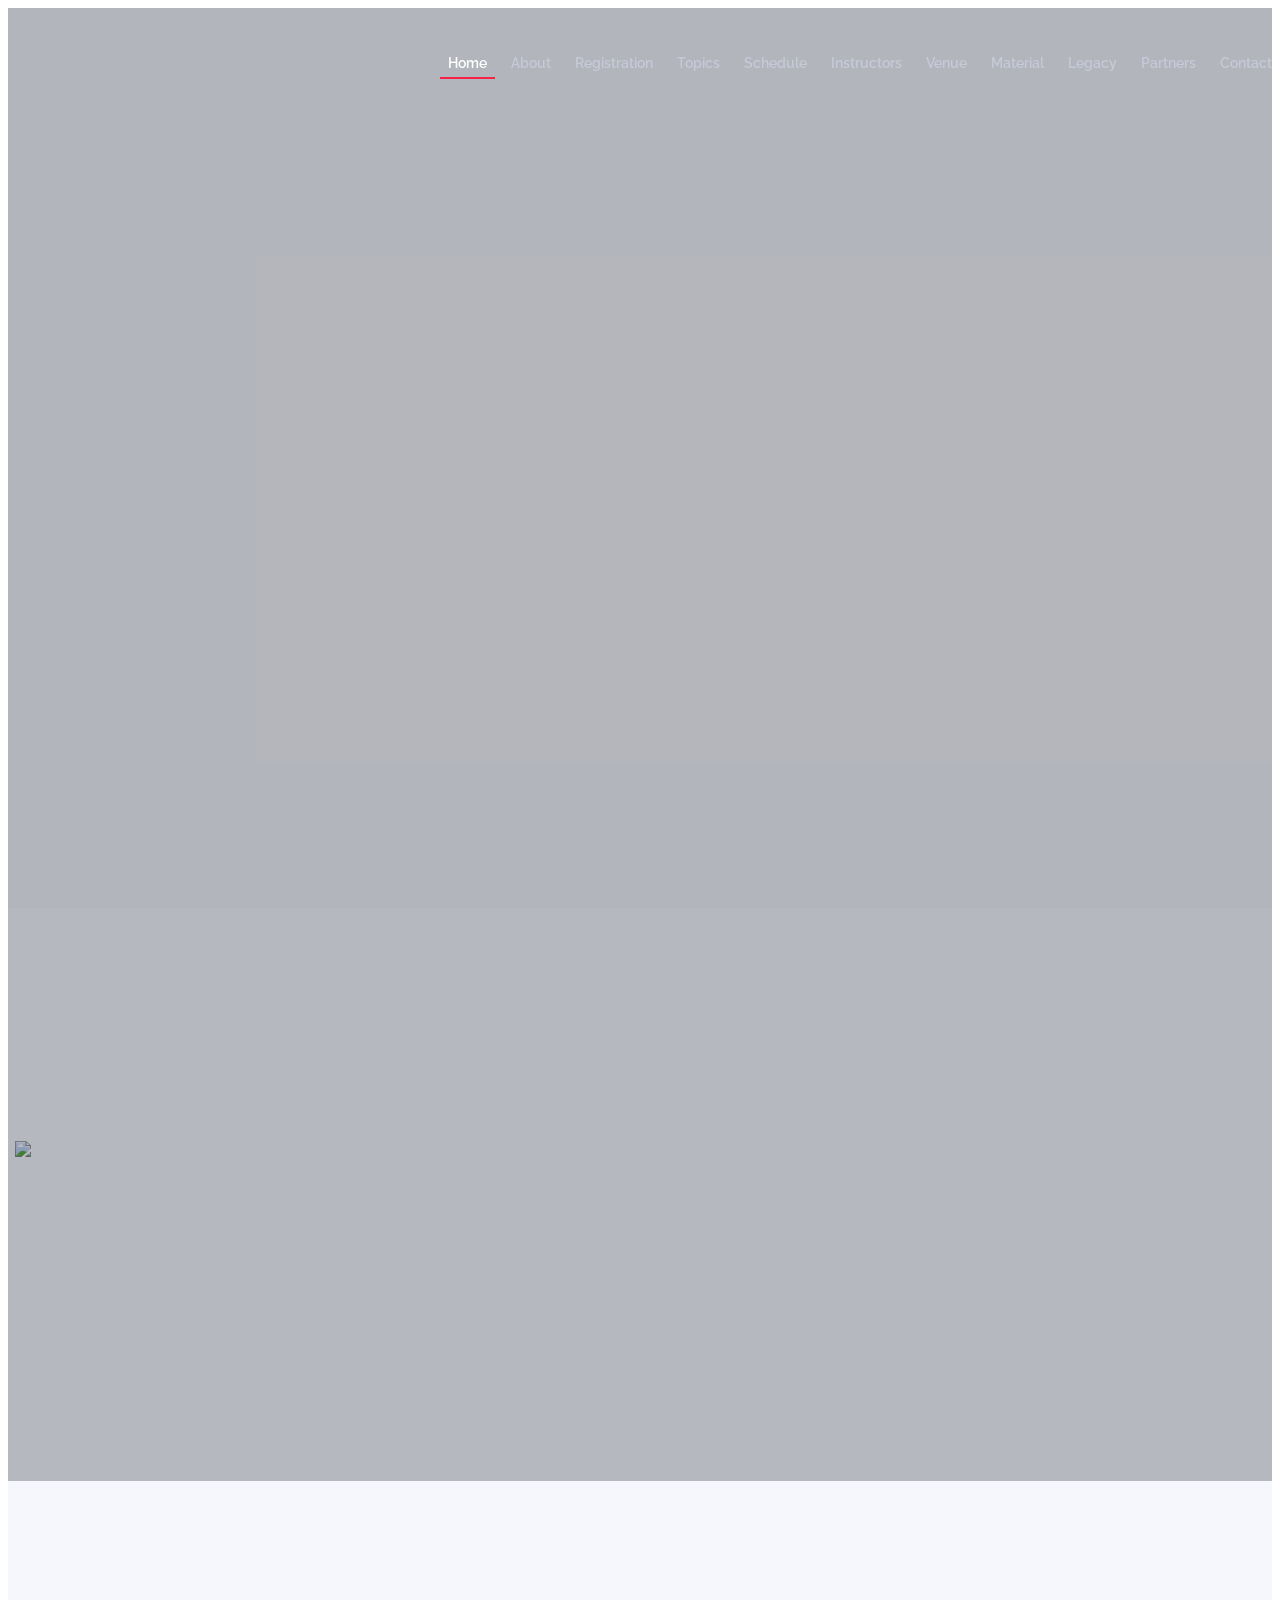
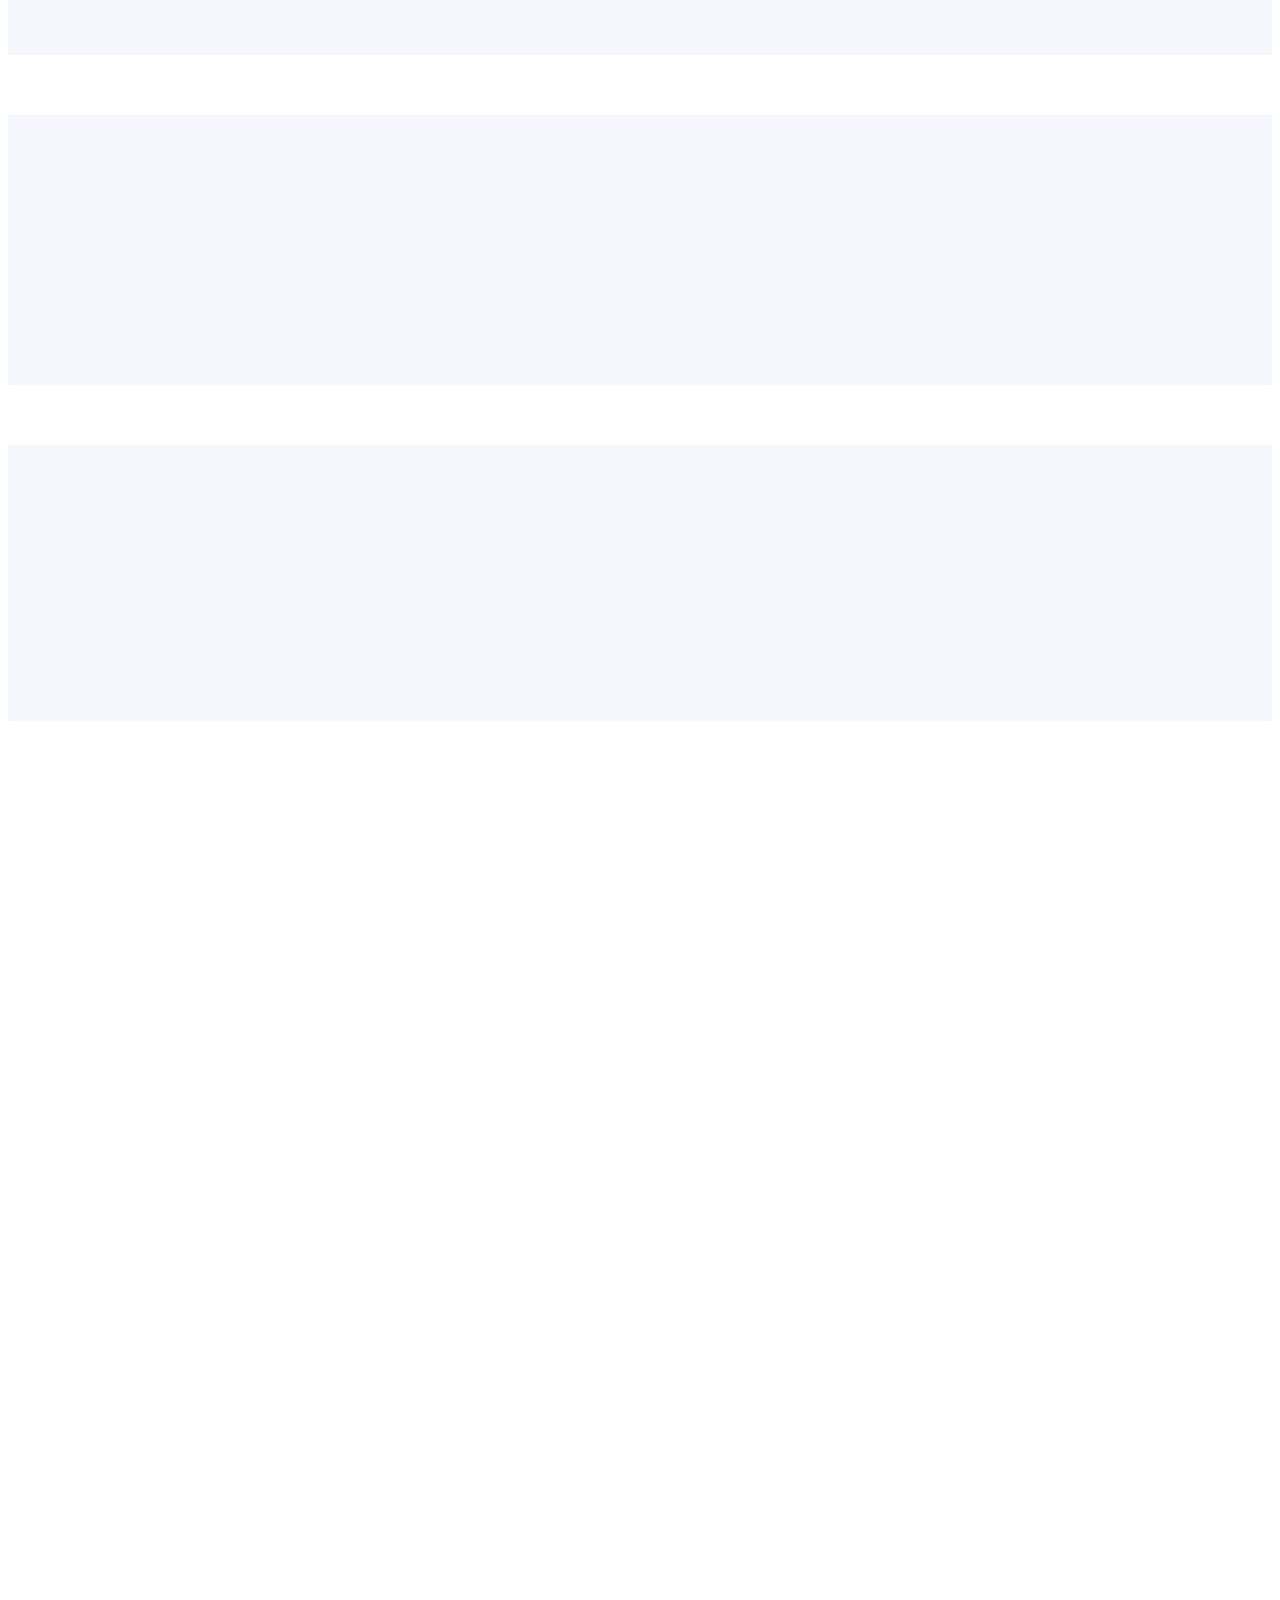
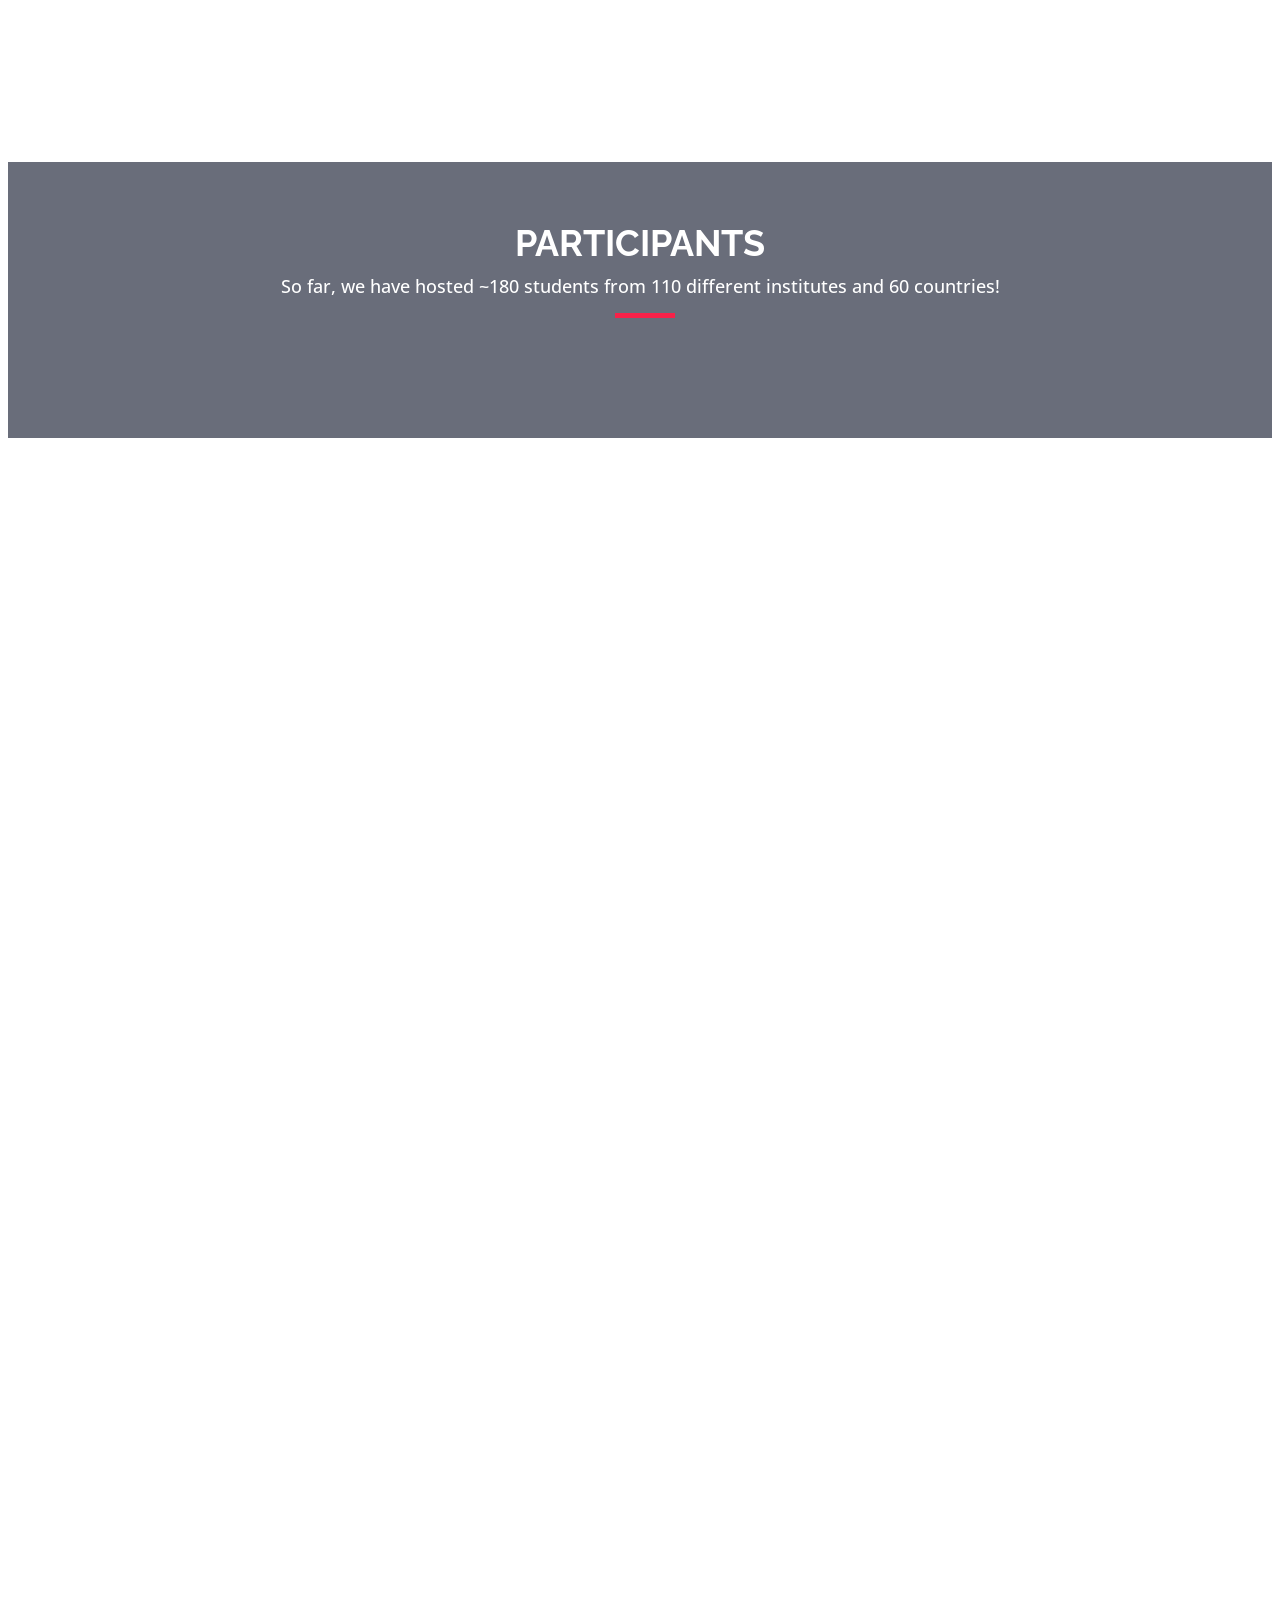
==== index.html @ 6a829d6a "Added link to the registration form." ====
<!DOCTYPE html>
<html lang="en">

<head>
  <meta charset="utf-8">
  <title>AstroStat School - NY 2026</title>
  <meta content="width=device-width, initial-scale=1.0" name="viewport">
  <meta content="" name="keywords">
  <meta content="" name="description">
  <meta property="og:image" content="assets/images/logo/logo_v1.png">

  <!-- Favicons -->
  <link href="assets/images/school_logo/school_logo_white.png" rel="icon">

  <!-- Google Fonts -->
  <link href="https://fonts.googleapis.com/css?family=Open+Sans:300,300i,400,400i,700,700i|Raleway:300,400,500,700,800" rel="stylesheet">

  <!-- Bootstrap CSS File -->
  <link href="lib/bootstrap/css/bootstrap.min.css" rel="stylesheet">

  <!-- Libraries CSS Files -->
  <link href="lib/font-awesome/css/font-awesome.min.css" rel="stylesheet">
  <link href="lib/animate/animate.min.css" rel="stylesheet">
  <link href="lib/venobox/venobox.css" rel="stylesheet">
  <link href="lib/owlcarousel/assets/owl.carousel.min.css" rel="stylesheet">

  <!-- Main Stylesheet File -->
  <link href="css/style.css" rel="stylesheet">

  <!-- =======================================================
    Theme Name: TheEvent
    Theme URL: https://bootstrapmade.com/theevent-conference-event-bootstrap-template/
    Author: BootstrapMade.com
    License: https://bootstrapmade.com/license/
  ======================================================= -->
</head>

<body>

  <!--==========================
    Header
  ============================-->
  <header id="header">
    <div class="container">

      <div id="logo" class="pull-left">
        <!-- Uncomment below if you prefer to use a text logo -->
        <!-- <h1><a href="#main">C<span>o</span>nf</a></h1>-->
        <a href="#intro" class="scrollto"><img src="assets/images/logo/logo_v1.png" alt="" title=""></a>
      </div>

      <nav id="nav-menu-container">
        <ul class="nav-menu">
          <li class="menu-active"><a href="#intro">Home</a></li>
          <li><a href="#about">About</a></li>
          <li><a href="#registration">Registration</a></li>
          <li><a href="#topics">Topics</a></li>
          <li><a href="#schedule">Schedule</a></li>
          <li><a href="#speakers">Instructors</a></li>
          <li><a href="#venue">Venue</a></li>
          <li><a href="#material">Material</a></li>
          <li><a href="#legacy">Legacy</a></li>
          <!-- <li><a href="#hotels">Hotels</a></li> -->
          <li><a href="#supporters">Partners</a></li>
          <li><a href="#contact">Contact</a></li>
        </ul>
      </nav><!-- #nav-menu-container -->
    </div>
  </header><!-- #header -->

  <!--==========================
    Intro Section
  ============================-->
  <section id="intro">
    <div class="intro-container wow fadeIn">
      <div class="intro-logos">
        <img src="assets/images/sponsors/logo_w_text_lowres.png" alt="AstroStat Academy logo">
      </div>
      <h1 class="mb-4 pb-0">AstroStat&nbsp;&nbsp;School<br><span>New York</span><br>2026</h1>
      <!--
      <p class="mb-4 pb-0">Coming Soon!</p>
      -->
      <p class="mb-4 pb-0">June 1, 3, 4 and 5, CUNY Graduate Center, New York</p>
      <!--
      <a href="https://www.youtube.com/watch?v=jDDaplaOz7Q" class="venobox play-btn mb-4" data-vbtype="video"
        data-autoplay="true"></a>
      -->
      <a href="#registration" class="about-btn scrollto">Register</a>
      <!--
      <a href="#registration" class="about-btn scrollto">Registration Closed</a>
      -->
  </div>
  </section>

  <main id="main">

    <!--==========================
      About Section
    ============================-->
    <section id="about">
      <div class="container">
        <div class="row no-gutters">
          <div class="col-lg-8">
            <h2>Fear. No. Statistic.</h2>
            <p>
              <i>Since 2019, we have been helping practitioners navigate the
              perilous waters of statistics and Machine Learning.</i>
              <br><br>
              Are you an astronomer seeking to advance your research by delving
              deeper into statistics beyond the basics?
              Do you possess some familiarity with Machine Learning (and possibly
              employ certain algorithms) but are looking to demystify the
              intricacies of this "black box"?
              <br><br>
              The AstroStat School suits the needs of those who
              intend to "bridge the gap", and elevate their level from novice to
              mid-advanced:
              <img style="display: block; margin: 0.5em;" src="assets/images/level/level.png" width="320" alt="level">
              The school's approach is to guide students and early postdocs
              in the use of the most common tools for the astronomer's daily
              analysis tasks.
              Each topic includes an introductory part along with hands-on
              analysis of astronomical data, and poses particular emphasis on
              the development of coding abilities which will serve as a quick
              reference for everyday work.
              <br><br>
              Due to its very nature as a hands-on workshop, this event will
              require <b>on site attendance</b> – we do not provide an option for
              remote participation.
              The host will provide the computational facilities required
              by the classes: the attendees do not need to use their personal
              computers.
              The school is heavily based on the Python programming language.
              Therefore, it is expected that applicants possess the basic
              knowledge necessary to read and understand the code.
            </p>
          </div>
          <div class="col-lg-3">
            <h3>Where</h3>
            <p>CUNY Graduate Center, New York</p>
          </div>
          <div class="col-lg-3">
            <h3>When</h3>
            <p>2026 June 1, 3, 4 and 5</p>
          </div>
        </div>
      </div>
    </section>

    <!--==========================
      Registration Section
    ============================-->
    <section id="registration" class="section-with-bg">
      <div class="container wow fadeInUp">
        <div class="section-header">
          <h2>Registration</h2>
          <!--          
          <p>
             Registration will open on 10 February.
          </p>
          -->
          <p>
             To register please fill in this
             <a href="https://docs.google.com/forms/d/e/1FAIpQLSfZrm_RsScuq1ABNCog7cENVNBjPLCwFO5qLWBTwNr6u3QcCw/viewform?usp=dialog" target=_blank>FORM</a>.
             <br>             
             There are <b>no registration fees</b>. There will be a <b>selection</b> only if we reach more than <b>35 applicants</b>.
             <br>
             <!--          
             <br>
             Registration opens: 10 February 2025.
             <br>
             -->          
             Registration closes: 15 May 2026 
             <br>
          </p>
          <!--          
          <p>
            <br>
            Registration opened on 10 February 2025.
            <br>
            Registration closed on 21 March 2025.
            <br>
            <br>             
            There are <b>no registration fees</b>.
            <br>
            <br>
            We received a large volume of applications, and we are currently
            working on creating the list of selected participants.
            <br>
            Applicants will receive a notification of acceptance/rejection
            by the end of March, and will have to confirm their attendance no
            later than 14 April.
            After that date, any unconfirmed slot will be automatically
            attributed to applicants on the waiting list.
          </p>
          <p>
            <br>
            Registration opened on 7 February 2024.
            <br>
            Registration closed on 22 March 2023.
            <br>
            <br>             
            There are <b>no registration fees</b>.
            <br>
            <br>
            Accepted applicants have been selected and shall confirm by 14 April.
            <br>
            Applicants in the waiting list will be notified if any slot becomes
            available, or receive a final notification of rejection once all
            slots are confirmed.
          </p>
          -->          
          <p>
            <!--
            <br>
            Registration opened on 7 February 2024.
            <br>
            Registration closed on 22 March 2023.
            <br>
            <br>             
            There are <b>no registration fees</b>.
            <br>
            <br>
            Accepted applicants have been selected.
            <br>
            Applicants in the waiting list will be notified if any slot becomes
            available, or receive a final notification of rejection once all
            slots are confirmed.                  
        </p>
        -->    
        <!--
          <p>
            <br>
            Registration opened on 10 February 2025.
            <br>
            Registration closed on 21 March 2025.
            <br>
            <br>             
            There are <b>no registration fees</b>.
            <br>
          </p>
        -->    
        </div>
      </div>
    </section>

    <!--==========================
      Topics Section
    ============================-->
    <section id="topics" class="section-with-bg">
      <div class="container wow fadeInUp">
        <div class="section-header">
          <h2>Topics</h2>
          <p>
            Classical & Bayesian Statistics<br>
            Deep Learning<br>            
            Gaussian Processes<br>
            Markov Chain Monte Carlo<br>
            Simulation Based Inference<br>
            Machine Learning Practices<br>
            GPU Parallelization<br>
         </p>
        </div>
      </div>
    </section>

    <!--==========================
      Schedule Section
    ============================-->
    <section id="schedule" class="section-with-bg">
      <div class="container wow fadeInUp">
        <div class="section-header">
          <h2>School Schedule</h2>
          <p>
            <!--
            Please consult the
            <a href="http://astro.physics.uoc.gr/Conferences/Astrostatistics_School_Crete_2025/schedule/AstroStatistics_Crete_Schedule_2025.pdf" target=_blank>School Schedule</a>
            -->
            To be disclosed.
          </p>
        </div>
      </div>
    </section>
     
    <!--==========================
      Speakers Section
    ============================-->
    <section id="speakers" class="wow fadeInUp">
      <div class="container">
        <div class="section-header">
          <h2>Instructors</h2>
        </div>

        <div class="speaker">
          <div class="type">
            <h2>Teaching Body</h2>
          </div>
        </div>

        <div class="row">

          <div class="col-lg-4 col-md-6">
            <div class="speaker">
              <img src="assets/images/instructors/Maravelias.png" alt="Speaker 4" class="img-fluid" height="250" width="250">
              <div class="details">
                <h3><a href="https://maravelias.info" target=_blank>Dr. Grigoris Maravelias</a></h3>
                <p>PeriAstron & FORTH</p>
                <div class="social">
                  <p>
                     | Researcher in the field of massive stars |
                     <br>
                     Observational astronomer, who uses machine-learning
                     techniques to solve astrophysical problems.
                 </p>
                  <!--
                  <a href=""><i class="fa fa-twitter"></i></a>
                  <a href=""><i class="fa fa-facebook"></i></a>
                  <a href=""><i class="fa fa-google-plus"></i></a>
                  <a href=""><i class="fa fa-linkedin"></i></a>
                  -->
                </div>
              </div>
            </div>
          </div>

          <div class="col-lg-4 col-md-6">
            <div class="speaker">
              <img src="assets/images/instructors/Tersenov.png" alt="Speaker 5" class="img-fluid" height="250" width="250">
              <div class="details">
                <h3><a href="https://www.ia.forth.gr/people/Tersenov" target=_blank>Andreas Tersenov</a></h3>
                <p>FORTH & CEA Paris-Saclay</p>
                <div class="social">
                  <p>
                      | PhD candidate in weak lensing cosmology |<br>
                      Specializes in convergence mapping, cosmological
                      inference with higher-order statistics,
                      likelihood-based/free methods, and deep neural networks
                      for cosmology problems.
                  </p>
                  <!--
                  <a href=""><i class="fa fa-twitter"></i></a>
                  <a href=""><i class="fa fa-facebook"></i></a>
                  <a href=""><i class="fa fa-google-plus"></i></a>
                  <a href=""><i class="fa fa-linkedin"></i></a>
                  -->
                </div>
              </div>
            </div>
          </div>

          <div class="col-lg-4 col-md-6">
            <div class="speaker">
              <img src="assets/images/instructors/Vernardos.png" alt="Speaker 6" class="img-fluid" height="250" width="250">
              <div class="details">
                <h3><a href="https://www.lehman.edu/academics/natural-social-sciences/physics-astronomy/Georgios-Vernardos/" target=_blank>Giorgos Vernardos</a></h3>
                <p>Lehman College, City University of NY & AMNH</p>
                <div class="social">
                  <p>
                      | Ass. Professor in Physics and Astronomy |<br>
                      Specializes in data intensive problems in gravitational
                      lensing and beyond, employing bayesian statistics,
                      machine learning, GPUs, and databases.
                  </p>
                  <!--
                  <a href=""><i class="fa fa-twitter"></i></a>
                  <a href=""><i class="fa fa-facebook"></i></a>
                  <a href=""><i class="fa fa-google-plus"></i></a>
                  <a href=""><i class="fa fa-linkedin"></i></a>
                  -->
                </div>
              </div>
            </div>
          </div>
          
        </div>

        <div class="speaker">
          <div class="type">
            <h2>Teaching Assistants</h2>
            <br>
            
            <p style="color: grey; text-align: center;"><i>To be announced.</i></p>
            
            <!--
            <style>
              .custom-table {
                border-collapse: separate;
                border-spacing: 10px 2px;
              }
            </style>

            <table class="custom-table">
              <tr>
                <th>Person</th>
                <th>Academic status</th>
                <th>Institute</th>
              </tr>
              <tr>
                <td><a href="https://www.ia.forth.gr/people/Daoutis" target=_blank>Charalampos Daoutis</a></td>
                <td>PhD candidate</td>
                <td>Institute of Astrophysics - FORTH</td>
              </tr>
              <tr>
                <td><a href="https://www.ia.forth.gr/people/Kumar" target=_blank>Avinash Kumar</a></td>
                <td>PhD candidate</td>
                <td>Institute of Astrophysics - FORTH</td>
              </tr>
              <tr>
                <td><a href="https://www.ia.forth.gr/people/Lahiry" target=_blank>Arnab Lahiry</a></td>
                <td>PhD candidate</td>
                <td>Institute of Astrophysics - FORTH</td>
              </tr>                       
            </table>
            -->

          </div>
        </div>
        
        <p style="color: grey; text-align: center;"><i>Have you attended previous editions of the School? Would you like to be a TA? Contact us!</i></p>
    </section>
    
    <!--==========================
      Venue Section
    ============================-->
    <section id="venue" class="wow fadeInUp">

      <div class="container-fluid">

        <div class="section-header">
          <h2>School Venue</h2>
          <p>
             The school is hosted by the CUNY Graduate Center, which will
             provide the computational facilities required by the classes.
          </p>
        </div>

        <div class="row no-gutters">
          <div class="col-lg-6 venue-map">
            <iframe src="https://www.google.com/maps/embed?pb=!1m18!1m12!1m3!1d457.46607340430677!2d-73.98436708849799!3d40.74868070390747!2m3!1f0!2f0!3f0!3m2!1i1024!2i768!4f13.1!3m3!1m2!1s0x89c259a9c13c1245%3A0x840ad2444314fa08!2sCUNY%20Graduate%20Center!5e0!3m2!1sen!2sit!4v1774611101765!5m2!1sen!2sit" width="600" height="450" style="border:0;" allowfullscreen="" loading="lazy" referrerpolicy="no-referrer-when-downgrade"></iframe>
          </div>

          <div class="col-lg-6 venue-info">
            <div class="row justify-content-center">
              <div class="col-11 col-lg-8">
                <h3>CUNY Graduate Center<br>New York</h3>
                <p><a href="https://www.gc.cuny.edu/" target="_blank">website</a></p>
              </div>
            </div>
          </div>
        </div>

	<br>
	<div class="section-header">
          <h2> Code of Conduct </h2>
          <p>
            Participants attending the School agree to have read and commit to adhering to the Code of Conduct, available
            <a href="assets/docs/code-of-conduct.pdf" target=_blank>here</a>.
        </p>
        </div>
      </div>
	
    </section>
    

    
    <!--==========================
      Material Section
    ============================-->
    <section id="material" class="wow fadeInUp">

      <div class="container">

        <div class="section-header">
          <h2>Material</h2>

          <p>As per AstroStat Academy's open access policy, all lectures will be made <strong>freely and publicly available</strong> on our <a href="" target=_blank><i class="fa fa-github"></i> GitHub</a>, for everyone.</p>          

          <!--
          <p>
            All the Jupyter notebooks presented at the school are publicly available at our
            <a href="https://github.com/astrostatistics-in-crete/2025_summer_school" target=_blank style="display: inline">github repository <i class="fa fa-github"></i></a> 
            <br>
            Follow the instructions in the README file to setup the necessary libraries and download the relevant data sets.
          </p>
          -->
        </div>
        </div>
      </div>
    </section>

    <!--==========================
      Legacy Section
    ============================-->
    <section id="legacy" class="section-with-bg wow fadeInUp">

      <div class="container">
        <div class="section-header">
          <h2>Legacy</h2>
          <p>
          What began as a grassroots initiative to bridge the gap between astronomy and modern statistical methods has grown into a sought-after international program.
          <br>          
        </div>

        <div class="row no-gutters">
          <div class="col-lg-8">
            <p style="margin-top:20px">
            The AstroStat School was founded in 2019 by J. Andrews, P. Bonfini, K. Kovlakas, and G. Maravelias at the University of Crete.
            Later, the AstroStat Academy was founded to manage the School and other teaching initiatives.
            <br><br>
            Over the previous editions, the School has trained researchers from countries and institutes all over the world, building a growing community of data-literate astrophysicists. The 2026 NY edition marks the School's first move to US, opening a new chapter under the CUNY ecosystem.
            </p>
          </div>
          <div class="col-lg-4 venue-description d-flex justify-content-end">
            <div>
              <h2 style="text-align:center"> Other events</h2>
              <table id="other-events-table">
		<tr>
		  <td>
                    <a href="https://astrostat-academy.github.io/website-school-7/" target=_blank>AstroStat School in Rome</a>
		  </td>
		  <td>2026</td>
		</tr>
		<tr>
		  <td>
                    <a href="https://https://www.sharjah.ac.ae/Saasst/astrostat2025" target=_blank>AstroStat School in Sharjah</a>
		  </td>
		  <td>2025</td>
		</tr>
		<tr>
		  <td>	    
                    <a href="https://astro.physics.uoc.gr/Conferences/Astrostatistics_School_Crete_2025" target=_blank>AstroStat School in Crete</a>
		  </td>
		  <td>2025</td>
		</tr>
		<tr>
		  <td>
                    <a href="https://astro.physics.uoc.gr/Conferences/Astrostatistics_School_Crete_2024" target=_blank>AstroStat School in Crete</a>
		  </td>
		  <td>2024</td>
		</tr>
		<tr>
		  <td>
                    <a href="https://astro.physics.uoc.gr/Conferences/Astrostatistics_School_Crete_2023" target=_blank>AstroStat School in Crete</a>
		  </td>
		  <td>2023</td>
		</tr>
		<tr>
		  <td>
                    <a href="https://astro.physics.uoc.gr/Conferences/Astrostatistics_School_Crete_2022" target=_blank>AstroStat School in Crete</a>
		  </td>
		  <td>2022</td>
		</tr>
		<tr>
		  <td>
                    <a href="https://astro.physics.uoc.gr/Conferences/Astrostatistics_School_Crete_2019" target=_blank>AstroStat School in Crete</a>
		  </td>
		  <td>2019</td>
		</tr>
	      </table>
              <br>

            </div>
          </div>
        </div>

        <div class="venue-description">
          <h2>Want to acknowldege us?</h2>
        </div>

        If you have participated in any of the editions of the AstroStat School
        (or if you have independently come across the material), and you believe
        it has made a direct and significant contribution to your work, please
        reward us by adding this acknowledgement to your manuscript:
        <br><br>

        <blockquote class="ack-quote">
          We wish to thank the AstroStat Academy for providing training on the analysis methods adopted in this work.
        </blockquote>

        ... and become a member of the AstroStat Academy's
        <a href="https://ui.adsabs.harvard.edu/search/fq=%7B!type%3Daqp%20v%3D%24fq_database%7D&fq_database=(database%3Aastronomy%20OR%20database%3Aphysics)&q=full%3A%22Summer%20School%20for%20Astrostatistics%20in%20Crete%22&sort=date%20desc%2C%20bibcode%20desc&p_=0" target=_blank>paper community</a>!
        <br><br>
      </section>

    <!--==========================
      Map pseudo-Section (actually accounted for as part of Legacy)
    ============================-->
    
    <section id="map">
      <div class="container" data-aos="zoom-in">
        <div class="section-header">
          <h2>Participants</h2>
          <p>So far, we have hosted ~180 students from 110 different institutes and 60 countries!</p>
        </div>
      </div>
    </section>

    <!--==========================
      Partners Section
    ============================-->

    <section id="supporters" class="section-with-bg wow fadeInUp">

      <div class="container">
        <div class="section-header">
          <h2>Partners</h2>
        </div>

        <div class="row no-gutters supporters-wrap clearfix">

          <!--
          <div class="col-lg-4 col-md-4 col-xs-6">
            <div class="supporter-logo">
              <img src="assets/images/supporters/logo_UoC.png" class="img-fluid" alt="">
            </div>
          </div>
          --->

          <!--
          <div class="col-lg-4 col-md-4 col-xs-6">
            <div class="supporter-logo">
              <img src="assets/images/supporters/logo_FORTH.jpg" class="img-fluid" alt="">
            </div>
          </div>
          --->

          <div class="col-lg-4 col-md-4 col-xs-6">
            <div class="supporter-logo">
              <img src="assets/images/sponsors/logo_b_text_lowres.png" class="img-fluid" alt="AstroStat Academy logo">
            </div>
          </div>

          <div class="col-lg-4 col-md-4 col-xs-6">
            <div class="supporter-logo">
              <img src="assets/images/sponsors/logo_CUNY_astro.png" class="img-fluid" alt="CUNY Astro logo">
            </div>
          </div>

          <div class="col-lg-4 col-md-4 col-xs-6">
            <div class="supporter-logo">
              <img src="assets/images/sponsors/logo_graduate_center.png" class="img-fluid" alt="Graduate Center logo">
            </div>
          </div>

          <div class="col-lg-4 col-md-4 col-xs-6">
            <div class="supporter-logo">
              <img src="assets/images/sponsors/logo_Periastron.png" class="img-fluid" alt="Periastron logo">
            </div>
          </div>

          <div class="col-lg-4 col-md-4 col-xs-6">
            <div class="supporter-logo">
              <img src="assets/images/sponsors/logo_Titan.png" class="img-fluid" alt="Titan logo">
            </div>
          </div>

          <div class="col-lg-4 col-md-4 col-xs-6">
            <div class="supporter-logo">
              <img src="assets/images/sponsors/logo%20UniversiData_ver_black.png" class="img-fluid" alt="UniversiData logo">
            </div>
          </div>

        </div>

        <h4> Organizing Committee </h4>

        <style>
          .custom-table {
            border-collapse: separate;
            border-spacing: 10px 2px;
          }
        </style>

        <table class="custom-table">
          <tr>
            <th>Person</th>
            <th>Institute</th>
            <th>Contact</th>
          </tr>

          <tr>
            <td><a href="https://www.lehman.edu/directory/Physics-and-Astronomy/Vernardos-Georgios.php" target=_blank>Giorgos Vernardos</a>, <i>Prof.</i></td>
            <td>CUNY Graduate Center</td>
            <td> georgios.vernardos (at) lehman.cuny.edu</td>
          </tr>
        
        </table>

        <td><p style="color: grey; text-align: center;"><i>More TBA</i></p></td>

      </div>

    </section>
    
    
    <!--==========================
      Contact Section
    ============================-->
    <section id="contact" class="section-bg wow fadeInUp">

      <div class="container">

        <div class="section-header">
          <h2>Contact Us</h2>
          <p>For any info regarding the school</p>
        </div>

        <div class="row contact-info">

          <!--
          <div class="col-md-4">
            <div class="contact-address">
              <i class="ion-ios-location-outline"></i>
              <h3>Address</h3>
              <address>Department of Physics, University of Crete, Voutes University Campus, GR-71003 Heraklion, Greece</address>
            </div>
          </div>
          -->

          <div class="col-md-4">
            <div class="contact-phone">
              <i class="ion-ios-telephone-outline"></i>
              <h3>Phone Number</h3>
              <p><a href="tel:+1 718-960-8541">+1 718-960-8541</a></p>
            </div>
          </div>

          <div class="col-md-4">
            <div class="contact-email">
              <i class="ion-ios-email-outline"></i>
              <h3>Email</h3>
              <p><a href="mailto:astrostatacademy@gmail.com">astrostatacademy (at) gmail.com</a></p>
            </div>
          </div>

        </div>

      </div>
    </section><!-- #contact -->

  </main>


  <a href="#" class="back-to-top"><i class="fa fa-angle-up"></i></a>

  <!-- JavaScript Libraries -->
  <script src="lib/jquery/jquery.min.js"></script>
  <script src="lib/jquery/jquery-migrate.min.js"></script>
  <script src="lib/bootstrap/js/bootstrap.bundle.min.js"></script>
  <script src="lib/easing/easing.min.js"></script>
  <script src="lib/superfish/hoverIntent.js"></script>
  <script src="lib/superfish/superfish.min.js"></script>
  <script src="lib/wow/wow.min.js"></script>
  <script src="lib/venobox/venobox.min.js"></script>
  <script src="lib/owlcarousel/owl.carousel.min.js"></script>

  <!-- Contact Form JavaScript File -->
  <script src="contactform/contactform.js"></script>

  <!-- Template Main Javascript File -->
  <script src="js/main.js"></script>
</body>

</html>
---- css/style.css ----
/*
  Theme Name: TheEvent
  Theme URL: https://bootstrapmade.com/theevent-conference-event-bootstrap-template/
  Author: BootstrapMade.com
  License: https://bootstrapmade.com/license/
*/

/*--------------------------------------------------------------
# General
--------------------------------------------------------------*/
#other-events-table td:first-child {
    text-align: right;
    padding-right: 10px;
}


body {
  background: #fff;
  color: #2f3138;
  font-family: "Open Sans", sans-serif;
}

a {
  color: #f82249;
  transition: 0.5s;
}

a:hover,
a:active,
a:focus {
  color: #f8234a;
  outline: none;
  text-decoration: none;
}

p {
  padding: 0;
  margin: 0 0 30px 0;
}

h1,
h2,
h3,
h4,
h5,
h6 {
  font-family: "Raleway", sans-serif;
  font-weight: 400;
  margin: 0 0 20px 0;
  padding: 0;
  color: #0e1b4d;
}

.main-page {
  margin-top: 70px;
}

.wow {
  visibility: hidden;
}

/* Prelaoder */

#preloader {
  position: fixed;
  left: 0;
  top: 0;
  z-index: 999;
  width: 100%;
  height: 100%;
  overflow: visible;
  background: #fff url("../assets/images/preloader.svg") no-repeat center center;
}

/* Back to top button */

.back-to-top {
  position: fixed;
  display: none;
  background: #f82249;
  color: #fff;
  width: 40px;
  height: 40px;
  text-align: center;
  border-radius: 50px;
  right: 15px;
  bottom: 15px;
  transition: background 0.5s ease-in-out;
}

.back-to-top i {
  font-size: 24px;
  padding-top: 6px;
}

.back-to-top:focus {
  background: #e0072f;
  color: #fff;
  outline: none;
}

.back-to-top:hover {
  background: #e0072f;
  color: #fff;
}

/* Sections Header
--------------------------------*/

.section-header {
  margin-bottom: 60px;
  position: relative;
  padding-bottom: 20px;
}

.section-header::before {
  content: '';
  position: absolute;
  display: block;
  width: 60px;
  height: 5px;
  background: #f82249;
  bottom: 0;
  left: calc(50% - 25px);
}

.section-header h2 {
  font-size: 36px;
  text-transform: uppercase;
  text-align: center;
  font-weight: 700;
  margin-bottom: 10px;
}

.section-header p {
  text-align: center;
  padding: 0;
  margin: 0;
  font-size: 18px;
  font-weight: 500;
  color: #9195a2;
}

.section-with-bg {
  background-color: #f6f7fd;
}

/*--------------------------------------------------------------
# Header
--------------------------------------------------------------*/

#header {
  height: 90px;
  padding: 25px 0;
  position: fixed;
  left: 0;
  top: 0;
  right: 0;
  transition: all 0.5s;
  z-index: 997;
}

#header.header-scrolled,
#header.header-fixed {
  background: rgba(6, 12, 34, 0.98);
  height: 70px;
  padding: 15px 0;
  transition: all 0.5s;
}

#header #logo h1 {
  font-size: 36px;
  margin: 0;
  padding: 6px 0;
  line-height: 1;
  font-family: "Raleway", sans-serif;
  font-weight: 700;
  letter-spacing: 3px;
  text-transform: uppercase;
}

#header #logo h1 span {
  color: #f82249;
}

#header #logo h1 a,
#header #logo h1 a:hover {
  color: #fff;
}

#header #logo img {
  padding: 0;
  margin: 0;
  max-height: 40px;
}

/*--------------------------------------------------------------
# Navigation Menu
--------------------------------------------------------------*/

/* Nav Menu Essentials */

.nav-menu,
.nav-menu * {
  margin: 0;
  padding: 0;
  list-style: none;
}

.nav-menu ul {
  position: absolute;
  display: none;
  top: 100%;
  left: 0;
  z-index: 99;
}

.nav-menu li {
  position: relative;
  white-space: nowrap;
}

.nav-menu > li {
  float: left;
}

.nav-menu li:hover > ul,
.nav-menu li.sfHover > ul {
  display: block;
}

.nav-menu ul ul {
  top: 0;
  left: 100%;
}

.nav-menu ul li {
  min-width: 180px;
}

/* Nav Menu Arrows */

.sf-arrows .sf-with-ul {
  padding-right: 30px;
}

.sf-arrows .sf-with-ul:after {
  content: "\f107";
  position: absolute;
  right: 15px;
  font-family: FontAwesome;
  font-style: normal;
  font-weight: normal;
}

.sf-arrows ul .sf-with-ul:after {
  content: "\f105";
}

/* Nav Meu Container */

#nav-menu-container {
  float: right;
  margin: 0;
}

/* Nav Meu Styling */

.nav-menu a {
  padding: 8px;
  text-decoration: none;
  display: inline-block;
  color: rgba(202, 206, 221, 0.8);
  font-family: "Raleway", sans-serif;
  font-weight: 600;
  font-size: 14px;
  outline: none;
}

.nav-menu .menu-active a,
.nav-menu a:hover {
  color: #fff;
}

.nav-menu > li {
  margin-left: 8px;
}

.nav-menu > li > a:before {
  content: "";
  position: absolute;
  width: 0;
  height: 2px;
  bottom: 0;
  left: 0;
  background-color: #f82249;
  visibility: hidden;
  transition: all 0.3s ease-in-out 0s;
}

.nav-menu a:hover:before,
.nav-menu li:hover > a:before,
.nav-menu .menu-active > a:before {
  visibility: visible;
  width: 100%;
}

.nav-menu li.buy-tickets a {
  color: #fff;
  background: #f82249;
  padding: 7px 22px;
  border-radius: 50px;
  border: 2px solid #f82249;
  transition: all ease-in-out 0.3s;
  font-weight: 500;
  margin-left: 8px;
  margin-top: 2px;
  line-height: 1;
  font-size: 13px;
}

.nav-menu li.buy-tickets a:hover {
  background: none;
}

.nav-menu li.buy-tickets:hover a:before,
.nav-menu li.buy-tickets.menu-active a:before {
  visibility: hidden;
}

.nav-menu ul {
  margin: 4px 0 0 0;
  padding: 10px;
  box-shadow: 0px 0px 30px rgba(127, 137, 161, 0.25);
  background: #fff;
  border-radius: 3px;
}

.nav-menu ul li {
  transition: 0.3s;
}

.nav-menu ul li a {
  padding: 10px;
  color: #060c22;
  transition: 0.3s;
  display: block;
  font-size: 13px;
  text-transform: none;
  border-radius: 3px;
}

.nav-menu ul li:hover > a {
  background: #f82249;
  color: #fff;
}

.nav-menu ul ul {
  margin: 0;
}

/* Mobile Nav Toggle */

#mobile-nav-toggle {
  position: fixed;
  right: 0;
  top: 0;
  z-index: 999;
  margin: 15px 15px 0 0;
  border: 0;
  background: none;
  font-size: 24px;
  display: none;
  transition: all 0.4s;
  outline: none;
  cursor: pointer;
}

#mobile-nav-toggle i {
  color: #fff;
}

/* Mobile Nav Styling */

#mobile-nav {
  position: fixed;
  top: 0;
  padding-top: 18px;
  bottom: 0;
  z-index: 998;
  background: rgba(6, 12, 34, 0.9);
  left: -260px;
  width: 260px;
  overflow-y: auto;
  transition: 0.4s;
}

#mobile-nav ul {
  padding: 0;
  margin: 0;
  list-style: none;
}

#mobile-nav ul li {
  position: relative;
}

#mobile-nav ul li a {
  color: #fff;
  font-size: 17px;
  overflow: hidden;
  padding: 10px 22px 10px 15px;
  position: relative;
  text-decoration: none;
  width: 100%;
  display: block;
  outline: none;
}

#mobile-nav ul li a:hover {
  color: #f82249;
}

#mobile-nav ul li li {
  padding-left: 30px;
}

#mobile-nav ul .menu-has-children i {
  position: absolute;
  right: 0;
  z-index: 99;
  padding: 15px;
  cursor: pointer;
  color: #fff;
}

#mobile-nav ul .menu-has-children i.fa-chevron-up {
  color: #f82249;
}

#mobile-nav ul .menu-item-active {
  color: #f82249;
}

#mobile-body-overly {
  width: 100%;
  height: 100%;
  z-index: 997;
  top: 0;
  left: 0;
  position: fixed;
  background: rgba(6, 12, 34, 0.8);
  display: none;
}

/* Mobile Nav body classes */

body.mobile-nav-active {
  overflow: hidden;
}

body.mobile-nav-active #mobile-nav {
  left: 0;
}

body.mobile-nav-active #mobile-nav-toggle {
  color: #fff;
}

/*--------------------------------------------------------------
# Intro Section
--------------------------------------------------------------*/

#intro {
  width: 100%;
  height: 100vh;
  background: url(../assets/images/backgrounds/background_intro.png) top center;
  background-size: cover;
  overflow: hidden;
  position: relative;
}

#intro:before {
  content: "";
  background: rgba(6, 12, 34, 0.3);
  position: absolute;
  bottom: 0;
  top: 0;
  left: 0;
  right: 0;
}

#intro .intro-container {
  position: absolute;
  bottom: 0;
  left: 0;
  top: 55px;
  right: 0;
  display: -webkit-box;
  display: -ms-flexbox;
  display: flex;
  -webkit-box-pack: center;
  -ms-flex-pack: center;
  justify-content: center;
  -webkit-box-align: center;
  -ms-flex-align: center;
  align-items: center;
  -webkit-box-orient: vertical;
  -webkit-box-direction: normal;
  -ms-flex-direction: column;
  flex-direction: column;
  text-align: center;
  padding: 0 15px;
}

#intro .intro-logos {
  display: flex;
  align-items: center;
  justify-content: center;
  gap: 28px;
  margin-bottom: 24px;
  flex-wrap: nowrap;
}

#intro .intro-logos img {
  display: block;
  height: 70px;
  object-fit: contain;
}

#intro h1 {
  color: #fff;
  font-family: "Raleway", sans-serif;
  font-size: 56px;
  font-weight: 600;
  text-transform: uppercase;
  text-shadow:
    -2px 0 #000,
    0 2px #000,
    2px 0 #000,
    0 -2px #000,
    -1px -1px #000,
    1px -1px #000,
    -1px 1px #000,
    1px 1px #000;
}

#intro h1 span {
  color: #f82249;
}

#intro h1 gold {
  color: #ffbb00;
}

#intro p {
  color: #ebebeb;
  font-weight: 700;
  font-size: 20px;
  text-shadow:
    -2px 0 #000,
    0 2px #000,
    2px 0 #000,
    0 -2px #000;
}

#intro .play-btn {
  width: 94px;
  height: 94px;
  background: radial-gradient(#f82249 50%, rgba(101, 111, 150, 0.15) 52%);
  border-radius: 50%;
  display: block;
  position: relative;
  overflow: hidden;
}

#intro .play-btn::after {
  content: '';
  position: absolute;
  left: 50%;
  top: 50%;
  -webkit-transform: translateX(-40%) translateY(-50%);
  transform: translateX(-40%) translateY(-50%);
  width: 0;
  height: 0;
  border-top: 10px solid transparent;
  border-bottom: 10px solid transparent;
  border-left: 15px solid #fff;
  z-index: 100;
  transition: all 400ms cubic-bezier(0.55, 0.055, 0.675, 0.19);
}

#intro .play-btn:before {
  content: '';
  position: absolute;
  width: 120px;
  height: 120px;
  -webkit-animation-delay: 0s;
  animation-delay: 0s;
  -webkit-animation: pulsate-btn 2s;
  animation: pulsate-btn 2s;
  -webkit-animation-direction: forwards;
  animation-direction: forwards;
  -webkit-animation-iteration-count: infinite;
  animation-iteration-count: infinite;
  -webkit-animation-timing-function: steps;
  animation-timing-function: steps;
  opacity: 1;
  border-radius: 50%;
  border: 2px solid rgba(163, 163, 163, 0.4);
  top: -15%;
  left: -15%;
  background: rgba(198, 16, 0, 0);
}

#intro .play-btn:hover::after {
  border-left: 15px solid #f82249;
  -webkit-transform: scale(20);
  transform: scale(20);
}

#intro .play-btn:hover::before {
  content: '';
  position: absolute;
  left: 50%;
  top: 50%;
  -webkit-transform: translateX(-40%) translateY(-50%);
  transform: translateX(-40%) translateY(-50%);
  width: 0;
  height: 0;
  border: none;
  border-top: 10px solid transparent;
  border-bottom: 10px solid transparent;
  border-left: 15px solid #fff;
  z-index: 200;
  -webkit-animation: none;
  animation: none;
  border-radius: 0;
}

#intro .about-btn {
  font-family: "Raleway", sans-serif;
  font-weight: 500;
  font-size: 14px;
  letter-spacing: 1px;
  display: inline-block;
  padding: 12px 32px;
  border-radius: 50px;
  transition: 0.5s;
  line-height: 1;
  margin: 10px;
  color: #fff;
  -webkit-animation-delay: 0.8s;
  animation-delay: 0.8s;
  border: 2px solid #f82249;
}

#intro .about-btn:hover {
  background: #f82249;
  color: #fff;
}

@-webkit-keyframes pulsate-btn {
  0% {
    -webkit-transform: scale(0.6, 0.6);
    transform: scale(0.6, 0.6);
    opacity: 1;
  }

  100% {
    -webkit-transform: scale(1, 1);
    transform: scale(1, 1);
    opacity: 0;
  }
}

@keyframes pulsate-btn {
  0% {
    -webkit-transform: scale(0.6, 0.6);
    transform: scale(0.6, 0.6);
    opacity: 1;
  }

  100% {
    -webkit-transform: scale(1, 1);
    transform: scale(1, 1);
    opacity: 0;
  }
}

/*--------------------------------------------------------------
# About Section
--------------------------------------------------------------*/

#about {
  background: url("../assets/images/backgrounds/background_about.jpg");
  background-size: cover;
  overflow: hidden;
  position: relative;
  color: #fff;
  padding: 60px 0 40px 0;
}

#about:before {
  content: "";
  background: rgba(13, 20, 41, 0.3);
  position: absolute;
  bottom: 0;
  top: 0;
  left: 0;
  right: 0;
}

#about h2 {
  font-size: 36px;
  font-weight: bold;
  margin-bottom: 10px;
  color: #fff;
}

#about h3 {
  font-size: 18px;
  font-weight: bold;
  text-transform: uppercase;
  margin-bottom: 10px;
  color: #fff;
}

#about p {
  font-size: 14px;
  margin-bottom: 20px;
  color: #fff;
}

/*--------------------------------------------------------------
# Speakers Section
--------------------------------------------------------------*/

#speakers {
  padding: 60px 0 30px 0;
}

#speakers .speaker {
  position: relative;
  overflow: hidden;
  margin-bottom: 30px;
}

#speakers .type h2 {
  text-align: center;
  font-size: 28px;
  margin-bottom: 0px;
  color: #000;
}

#speakers .type p {
  text-align: center;
  color: #60626b;
  margin-top: 0px;
  margin-bottom: 0;
  margin-left: 30px;
  margin-right: 30px;
}

#speakers .speaker .details {
  background: rgba(6, 12, 34, 0.76);
  position: absolute;
  left: 0;
  bottom: -143px;
  right: 0;
  text-align: center;
  padding-top: 10px;
  transition: all 300ms cubic-bezier(0.645, 0.045, 0.355, 1);
}

#speakers .speaker .details h3 {
  color: #fff;
  font-size: 22px;
  font-weight: 600;
  margin-bottom: 5px;
}

#speakers .speaker .details p {
  color: #fff;
  font-size: 15px;
  margin-bottom: 10px;
  font-style: italic;
}

#speakers .speaker .details .social {
  height: 143px;
}

#speakers .speaker .details a {
  color: #fff;
}

#speakers .speaker .details a:hover {
  color: #f82249;
}

#speakers .speaker:hover .details {
  bottom: 0;
}

#speakers-details {
  padding: 60px 0;
}

#speakers-details .details h2 {
  color: #112363;
  font-size: 28px;
  font-weight: 700;
  margin-bottom: 10px;
}

#speakers-details .details .social {
  margin-bottom: 15px;
}

#speakers-details .details .social a {
  background: #e9edfb;
  color: #112363;
  line-height: 1;
  display: inline-block;
  text-align: center;
  border-radius: 50%;
  width: 36px;
  height: 36px;
  padding-top: 9px;
}

#speakers-details .details .social a:hover {
  background: #f82249;
  color: #fff;
}

#speakers-details .details .social a i {
  font-size: 18px;
}

#speakers-details .details p {
  color: #112363;
  font-size: 15px;
  margin-bottom: 10px;
}

#speakers .center-row {
  display: flex;
  justify-content: center;
}

/*--------------------------------------------------------------
# Schedule Section
--------------------------------------------------------------*/

#schedule {
  padding: 60px 0 60px 0;
}

#schedule .nav-tabs {
  text-align: center;
  margin: auto;
  display: block;
  border-bottom: 0;
  margin-bottom: 30px;
}

#schedule .nav-tabs li {
  display: inline-block;
  margin-bottom: 0;
}

#schedule .nav-tabs a {
  border: none;
  border-radius: 50px;
  font-weight: 600;
  background-color: #0e1b4d;
  color: #fff;
  padding: 10px 100px;
}

#schedule .nav-tabs a.active {
  background-color: #f82249;
  color: #fff;
}

#schedule .sub-heading {
  text-align: center;
  font-size: 18px;
  font-style: italic;
  margin: 0 auto 30px auto;
}

#schedule .tab-pane {
  transition: ease-in-out .2s;
}

#schedule .schedule-item {
  border-bottom: 1px solid #cad4f6;
  padding-top: 15px;
  padding-bottom: 15px;
  transition: background-color ease-in-out 0.3s;
}

#schedule .schedule-item:hover {
  background-color: #fff;
}

#schedule .schedule-item time {
  padding-bottom: 5px;
  display: inline-block;
}

#schedule .schedule-item .speaker {
  width: 60px;
  height: 60px;
  overflow: hidden;
  border-radius: 50%;
  float: left;
  margin: 0 10px 10px 0;
}

#schedule .schedule-item .speaker img {
  height: 100%;
  -webkit-transform: translateX(-50%);
  transform: translateX(-50%);
  margin-left: 50%;
  transition: all ease-in-out 0.3s;
}

#schedule .schedule-item h4 {
  font-size: 18px;
  font-weight: 600;
  margin-bottom: 5px;
}

#schedule .schedule-item h4 span {
  font-style: italic;
  color: #19328e;
  font-weight: normal;
  font-size: 16px;
}

#schedule .schedule-item p {
  font-style: italic;
  color: #152b79;
  margin-bottom: 0;
}

/*--------------------------------------------------------------
# Venue Section
--------------------------------------------------------------*/

#venue {
  padding: 60px 0;
}

#venue .container-fluid {
  margin-bottom: 3px;
}

#venue .venue-map iframe,
#venue .venue-map img {
  width: 100%;
  height: 100%;
  min-height: 300px;
}

#venue .venue-map img {
  object-fit: cover;
}

#venue .venue-info {
  background: url("../assets/images/venue/venue.png") top center no-repeat;
  background-size: cover;
  position: relative;
  padding-top: 60px;
  padding-bottom: 60px;
}

#venue .venue-info:before {
  content: "";
  background: rgba(13, 20, 41, 0.5);
  position: absolute;
  bottom: 0;
  top: 0;
  left: 0;
  right: 0;
}

#venue .venue-info h3 {
  font-size: 36px;
  font-weight: 700;
  color: #fff;
}

#venue .venue-info p {
  color: #fff;
  margin-bottom: 0;
}


#venue .venue-description h2 {
  text-align: center;
  font-size: 28px;
  margin-top: 20px;
  margin-bottom: 5px;
  color: #000;
}

#venue .venue-description p {
  color: #60626b;
  margin-top: 0px;
  margin-bottom: 0;
  margin-left: 30px;
  margin-right: 30px;
}

#venue .venue-gallery-container {
  padding-right: 12px;
}

#venue .venue-gallery {
  overflow: hidden;
  border-right: 3px solid #fff;
  border-bottom: 3px solid #fff;
}

#venue .venue-gallery img {
  transition: all ease-in-out 0.4s;
}

#venue .venue-gallery:hover img {
  -webkit-transform: scale(1.1);
  transform: scale(1.1);
}

/*--------------------------------------------------------------
# Registration Section
--------------------------------------------------------------*/

#registration {
  padding: 30px 0 0 0;
}

/*--------------------------------------------------------------
# Topics Section
--------------------------------------------------------------*/

#topics {
  padding: 30px 0 0 0;
}

/*--------------------------------------------------------------
# Accommodation Section
--------------------------------------------------------------*/

#accommodation {
  padding: 30px 0 0 0;
}

/*--------------------------------------------------------------
# Legacy Section
--------------------------------------------------------------*/

#legacy {
  padding: 30px 0 0 0;
}

#legacy .ack-quote {
  position: relative;
  margin: 0 30px 24px 30px;
  padding: 44px 24px 24px 24px;
  background: #eaedf2;
  border-radius: 12px;
  color: #4a5874;
  font-style: italic;
  font-size: inherit;
  line-height: 1.5;
}

#legacy .ack-quote::before {
  content: "\201C";
  position: absolute;
  top: 8px;
  left: 14px;
  color: #c0c7d6;
  font-size: 48px;
  line-height: 1;
  font-style: normal;
}

@media (max-width: 767px) {
  #legacy .ack-quote {
    margin: 0 15px 20px 15px;
    padding: 36px 16px 16px 16px;
    font-size: inherit;
  }
}

/*--------------------------------------------------------------
# Hotels Section
--------------------------------------------------------------*/

#hotels {
  padding: 60px 0;
}

#hotels .hotel {
  border: 1px solid #e0e5fa;
  background: #fff;
  margin-bottom: 30px;
}

#hotels .hotels-description h2 {
  text-align: center;
  font-size: 28px;
  margin-top: 20px;
  margin-bottom: 5px;
  color: #000;
}

#hotels .hotels-description p {
  color: #60626b;
  margin-top: 0px;
  margin-bottom: 0;
  margin-left: 30px;
  margin-right: 30px;
}

#hotels .hotel:hover .hotel-img img {
  -webkit-transform: scale(1.1);
  transform: scale(1.1);
}

#hotels .hotel-img {
  overflow: hidden;
  margin-bottom: 15px;
}

#hotels .hotel-img img {
  transition: 0.3s ease-in-out;
}

#hotels h3 {
  font-weight: 600;
  font-size: 20px;
  margin-bottom: 5px;
  padding: 0 20px;
}

#hotels a {
  color: #152b79;
}

#hotels a:hover {
  color: #f82249;
}

#hotels .stars {
  padding: 0 20px;
  margin-bottom: 5px;
}

#hotels .stars i {
  color: #ffc31d;
}

#hotels p {
  padding: 0 20px;
  margin-bottom: 20px;
  color: #060c22;
  font-style: italic;
  font-size: 15px;
}

/*--------------------------------------------------------------
# Gallery Section
--------------------------------------------------------------*/

#gallery {
  padding: 60px;
  overflow: hidden;
}

#gallery .owl-nav,
#gallery .owl-dots {
  margin-top: 25px;
  text-align: center;
}

#gallery .owl-item {
  border-left: 2px solid #fff;
  border-right: 2px solid #fff;
}

#gallery .owl-dot {
  display: inline-block;
  margin: 0 5px;
  width: 12px;
  height: 12px;
  border-radius: 50%;
  background-color: #ddd;
}

#gallery .owl-dot.active {
  background-color: #f82249;
}

#gallery .gallery-carousel .owl-stage-outer {
  overflow: visible;
}

#gallery .gallery-carousel .center {
  border: 6px solid #f82249;
  margin: -10px;
  box-sizing: content-box;
  padding: 4px;
  background: #fff;
  z-index: 1;
}

/*--------------------------------------------------------------
# supporters Section
--------------------------------------------------------------*/

#supporters {
  padding: 60px 0;
}

#supporters .supporters-wrap {
  border-top: 1px solid #e0e5fa;
  border-left: 1px solid #e0e5fa;
  margin-bottom: 30px;
}

#supporters .supporter-logo {
  padding: 30px;
  display: -webkit-box;
  display: -ms-flexbox;
  display: flex;
  -webkit-box-pack: center;
  -ms-flex-pack: center;
  justify-content: center;
  -webkit-box-align: center;
  -ms-flex-align: center;
  align-items: center;
  border-right: 1px solid #e0e5fa;
  border-bottom: 1px solid #e0e5fa;
  overflow: hidden;
  background: rgba(255, 255, 255, 0.5);
  height: 160px;
}

#supporters .supporter-logo:hover img {
  -webkit-transform: scale(1.08);
  transform: scale(1.08);
}

#supporters img {
  transition: all 0.4s ease-in-out;
}

#supporters .supporter-logo img {
  width: 100%;
  height: 100%;
  max-width: 100%;
  max-height: 100%;
  object-fit: contain;
}

/*--------------------------------------------------------------
# F.A.Q Section
--------------------------------------------------------------*/

#faq {
  padding: 60px 0;
}

#faq #faq-list {
  padding: 0;
  list-style: none;
}

#faq #faq-list li {
  border-bottom: 1px solid #ddd;
}

#faq #faq-list a {
  padding: 18px 0;
  display: block;
  position: relative;
  font-family: "Raleway", sans-serif;
  font-size: 16px;
  line-height: 24px;
  font-weight: 600;
  padding-right: 20px;
}

#faq #faq-list i {
  font-size: 24px;
  position: absolute;
  right: 0;
  top: 16px;
}

#faq #faq-list p {
  margin-bottom: 20px;
}

#faq #faq-list a.collapse {
  color: #f82249;
}

#faq #faq-list a.collapsed {
  color: #000;
}

#faq #faq-list a.collapsed i::before {
  content: "\f055" !important;
}

/*--------------------------------------------------------------
# Data Section
--------------------------------------------------------------*/

#data {
  padding: 60px 0;
}

#data #data-list {
  padding: 0;
  list-style: none;
}

#data #data-list li {
  border-bottom: 1px solid #ddd;
}

#data #data-list a {
  padding: 18px 0;
  display: block;
  position: relative;
  font-family: "Raleway", sans-serif;
  font-size: 16px;
  line-height: 24px;
  font-weight: 600;
  padding-right: 20px;
}

#data #data-list i {
  font-size: 24px;
  position: absolute;
  right: 0;
  top: 16px;
}

#data #data-list p {
  margin-bottom: 20px;
}

#data #data-list a.collapse {
  color: #f82249;
}

#data #data-list a.collapsed {
  color: #000;
}

#data #data-list a.collapsed i::before {
  content: "\f055" !important;
}

/*--------------------------------------------------------------
# Subscribe Section
--------------------------------------------------------------*/

#subscribe {
  padding: 60px;
  background: url(../assets/images/subscribe-bg.jpg) center center no-repeat;
  background-size: cover;
  overflow: hidden;
  position: relative;
}

#subscribe:before {
  content: "";
  background: rgba(6, 12, 34, 0.6);
  position: absolute;
  bottom: 0;
  top: 0;
  left: 0;
  right: 0;
}

#subscribe .section-header h2,
#subscribe p {
  color: #fff;
}

#subscribe input {
  background: #fff;
  color: #060c22;
  border: 0;
  outline: none;
  margin: 0;
  padding: 9px 20px;
  border-radius: 50px;
  font-size: 14px;
}

#subscribe button {
  border: 0;
  padding: 9px 25px;
  cursor: pointer;
  background: #f82249;
  color: #fff;
  transition: all 0.3s ease;
  outline: none;
  font-size: 14px;
  border-radius: 50px;
}

#subscribe button:hover {
  background: #e0072f;
}

/*--------------------------------------------------------------
# Map pseudo-Section (actually accounted for as part of Legacy)
--------------------------------------------------------------*/

#map {
  padding: 60px;
  background: url(../assets/images/legacy/map.png) center center no-repeat;
  background-size: cover;
  overflow: hidden;
  position: relative;
}

#map:before {
  content: "";
  background: rgba(6, 12, 34, 0.6);
  position: absolute;
  bottom: 0;
  top: 0;
  left: 0;
  right: 0;
}

#map .section-header h2,
#map p {
  color: #fff;
}

/*--------------------------------------------------------------
# Buy Tickets Section
--------------------------------------------------------------*/

#buy-tickets {
  padding: 60px 0;
}

#buy-tickets .card {
  border: none;
  border-radius: 5px;
  transition: all  0.3s ease-in-out;
  box-shadow: 0 10px 25px 0 rgba(6, 12, 34, 0.1);
}

#buy-tickets .card:hover {
  box-shadow: 0 10px 35px 0 rgba(6, 12, 34, 0.2);
}

#buy-tickets .card hr {
  margin: 25px 0;
}

#buy-tickets .card .card-title {
  margin: 10px 0;
  font-size: 14px;
  letter-spacing: 1px;
  font-weight: bold;
}

#buy-tickets .card .card-price {
  font-size: 48px;
  margin: 0;
}

#buy-tickets .card ul li {
  margin-bottom: 20px;
}

#buy-tickets .card .text-muted {
  opacity: 0.7;
}

#buy-tickets .card .btn {
  font-size: 15px;
  border-radius: 50px;
  padding: 10px 40px;
  transition: all 0.2s;
  background-color: #f82249;
  border: 0;
  color: #fff;
}

#buy-tickets .card .btn:hover {
  background-color: #e0072f;
}

#buy-tickets #buy-ticket-modal input,
#buy-tickets #buy-ticket-modal select {
  border-radius: 0;
}

#buy-tickets #buy-ticket-modal .btn {
  font-size: 15px;
  border-radius: 50px;
  padding: 10px 40px;
  transition: all 0.2s;
  background-color: #f82249;
  border: 0;
  color: #fff;
}

#buy-tickets #buy-ticket-modal .btn:hover {
  background-color: #e0072f;
}

/*--------------------------------------------------------------
# Contact Section
--------------------------------------------------------------*/

#contact {
  padding: 60px 0;
}

#contact .contact-info {
  margin-bottom: 20px;
  text-align: center;
}

#contact .contact-info i {
  font-size: 48px;
  display: inline-block;
  margin-bottom: 10px;
  color: #f82249;
}

#contact .contact-info address,
#contact .contact-info p {
  margin-bottom: 0;
  color: #112363;
}

#contact .contact-info h3 {
  font-size: 18px;
  margin-bottom: 15px;
  font-weight: bold;
  text-transform: uppercase;
  color: #112363;
}

#contact .contact-info a {
  color: #4869df;
}

#contact .contact-info a:hover {
  color: #f82249;
}

#contact .contact-address,
#contact .contact-phone,
#contact .contact-email {
  margin-bottom: 20px;
}

#contact .form #sendmessage {
  color: #f82249;
  border: 1px solid #f82249;
  display: none;
  text-align: center;
  padding: 15px;
  font-weight: 600;
  margin-bottom: 15px;
}

#contact .form #errormessage {
  color: red;
  display: none;
  border: 1px solid red;
  text-align: center;
  padding: 15px;
  font-weight: 600;
  margin-bottom: 15px;
}

#contact .form #sendmessage.show,
#contact .form #errormessage.show,
#contact .form .show {
  display: block;
}

#contact .form .validation {
  color: red;
  display: none;
  margin: 0 0 20px;
  font-weight: 400;
  font-size: 13px;
}

#contact .form input,
#contact .form textarea {
  padding: 10px 14px;
  border-radius: 0;
  box-shadow: none;
  font-size: 15px;
}

#contact .form button[type="submit"] {
  background: #f82249;
  border: 0;
  padding: 10px 40px;
  color: #fff;
  transition: 0.4s;
  border-radius: 50px;
  cursor: pointer;
}

#contact .form button[type="submit"]:hover {
  background: #e0072f;
}

/*--------------------------------------------------------------
# Footer
--------------------------------------------------------------*/

#footer {
  background: #101522;
  padding: 0 0 25px 0;
  color: #eee;
  font-size: 14px;
}

#footer .footer-top {
  background: #040919;
  padding: 60px 0 30px 0;
}

#footer .footer-top .footer-info {
  margin-bottom: 30px;
}

#footer .footer-top .footer-info h3 {
  font-size: 26px;
  margin: 0 0 20px 0;
  padding: 2px 0 2px 0;
  line-height: 1;
  font-family: "Raleway", sans-serif;
  font-weight: 700;
  color: #fff;
}

#footer .footer-top .footer-info img {
  height: 40px;
  margin-bottom: 10px;
}

#footer .footer-top .footer-info p {
  font-size: 14px;
  line-height: 24px;
  margin-bottom: 0;
  font-family: "Raleway", sans-serif;
  color: #fff;
}

#footer .footer-top .social-links a {
  font-size: 18px;
  display: inline-block;
  background: #222636;
  color: #eee;
  line-height: 1;
  padding: 8px 0;
  margin-right: 4px;
  border-radius: 50%;
  text-align: center;
  width: 36px;
  height: 36px;
  transition: 0.3s;
}

#footer .footer-top .social-links a:hover {
  background: #f82249;
  color: #fff;
}

#footer .footer-top h4 {
  font-size: 14px;
  font-weight: bold;
  color: #fff;
  text-transform: uppercase;
  position: relative;
  padding-bottom: 12px;
  border-bottom: 2px solid #f82249;
}

#footer .footer-top .footer-links {
  margin-bottom: 30px;
}

#footer .footer-top .footer-links ul {
  list-style: none;
  padding: 0;
  margin: 0;
}

#footer .footer-top .footer-links ul i {
  padding-right: 5px;
  color: #f82249;
  font-size: 18px;
}

#footer .footer-top .footer-links ul li {
  border-bottom: 1px solid #262c44;
  padding: 10px 0;
}

#footer .footer-top .footer-links ul li:first-child {
  padding-top: 0;
}

#footer .footer-top .footer-links ul a {
  color: #eee;
}

#footer .footer-top .footer-links ul a:hover {
  color: #f82249;
}

#footer .footer-top .footer-contact {
  margin-bottom: 30px;
}

#footer .footer-top .footer-contact p {
  line-height: 26px;
}

#footer .footer-top .footer-newsletter {
  margin-bottom: 30px;
}

#footer .footer-top .footer-newsletter input[type="email"] {
  border: 0;
  padding: 6px 8px;
  width: 65%;
}

#footer .footer-top .footer-newsletter input[type="submit"] {
  background: #f82249;
  border: 0;
  width: 35%;
  padding: 6px 0;
  text-align: center;
  color: #fff;
  transition: 0.3s;
  cursor: pointer;
}

#footer .footer-top .footer-newsletter input[type="submit"]:hover {
  background: #e0072f;
}

#footer .copyright {
  text-align: center;
  padding-top: 30px;
}

#footer .credits {
  text-align: center;
  font-size: 13px;
  color: #ddd;
}

/*--------------------------------------------------------------
# Responsive Media Queries
--------------------------------------------------------------*/

@media (min-width: 767px) {
  #subscribe input {
    min-width: 400px;
  }
}

@media (min-width: 768px) {
  #contact .contact-info {
    display: -webkit-box;
    display: -ms-flexbox;
    display: flex;
    -webkit-box-pack: center;
    -ms-flex-pack: center;
    justify-content: center;
    -ms-flex-wrap: wrap;
    flex-wrap: wrap;
  }

  #contact .contact-info > [class*="col-"] {
    -webkit-box-flex: 0;
    -ms-flex: 0 1 320px;
    flex: 0 1 320px;
    max-width: 360px;
    padding: 20px 24px;
    margin-bottom: 0;
  }

  #contact .contact-info > [class*="col-"]:not(:last-child) {
    border-right: 1px solid #ddd;
  }

  #contact .contact-address,
  #contact .contact-phone,
  #contact .contact-email {
    margin-bottom: 0;
  }
}

@media (min-width: 991px) {
  #schedule .sub-heading {
    width: 75%;
  }
}

@media (min-width: 1024px) {
  #intro {
    background-attachment: fixed;
  }

  #about {
    background-attachment: fixed;
  }

  #subscribe {
    background-attachment: fixed;
  }
}

@media (max-width: 1199px) {
  #header .container {
    max-width: 100%;
  }

  .nav-menu a {
    padding: 8px 4px;
  }
}

@media (max-width: 991px) {
  #header {
    background: rgba(6, 12, 34, 0.98);
    height: 70px;
    padding: 15px 0;
    transition: all 0.5s;
  }

  #nav-menu-container {
    display: none;
  }

  #mobile-nav-toggle {
    display: inline;
  }

  #intro .intro-container {
    top: 42px;
  }

  #intro h1 {
    font-size: 34px;
  }

  #intro p {
    font-size: 16px;
  }

  #intro .intro-logos {
    gap: 14px;
    margin-bottom: 18px;
  }

  #intro .intro-logos img {
    width: 170px;
    height: 70px;
  }

  #schedule .nav-tabs a {
    padding: 8px 60px;
  }
}

@media (max-width: 768px) {
  .back-to-top {
    bottom: 15px;
  }

  #faq #faq-list a {
    font-size: 18px;
  }

  #faq #faq-list i {
    top: 13px;
  }
}

@media (max-width: 767px) {
  #schedule .nav-tabs a {
    padding: 8px 50px;
  }
}

@media (max-width: 574px) {
  #venue .venue-info h3 {
    font-size: 24px;
  }
}

@media (max-width: 480px) {
  #schedule .nav-tabs a {
    padding: 8px 30px;
  }
}

@media (max-width: 460px) {
  #subscribe button {
    margin-top: 10px;
  }
}
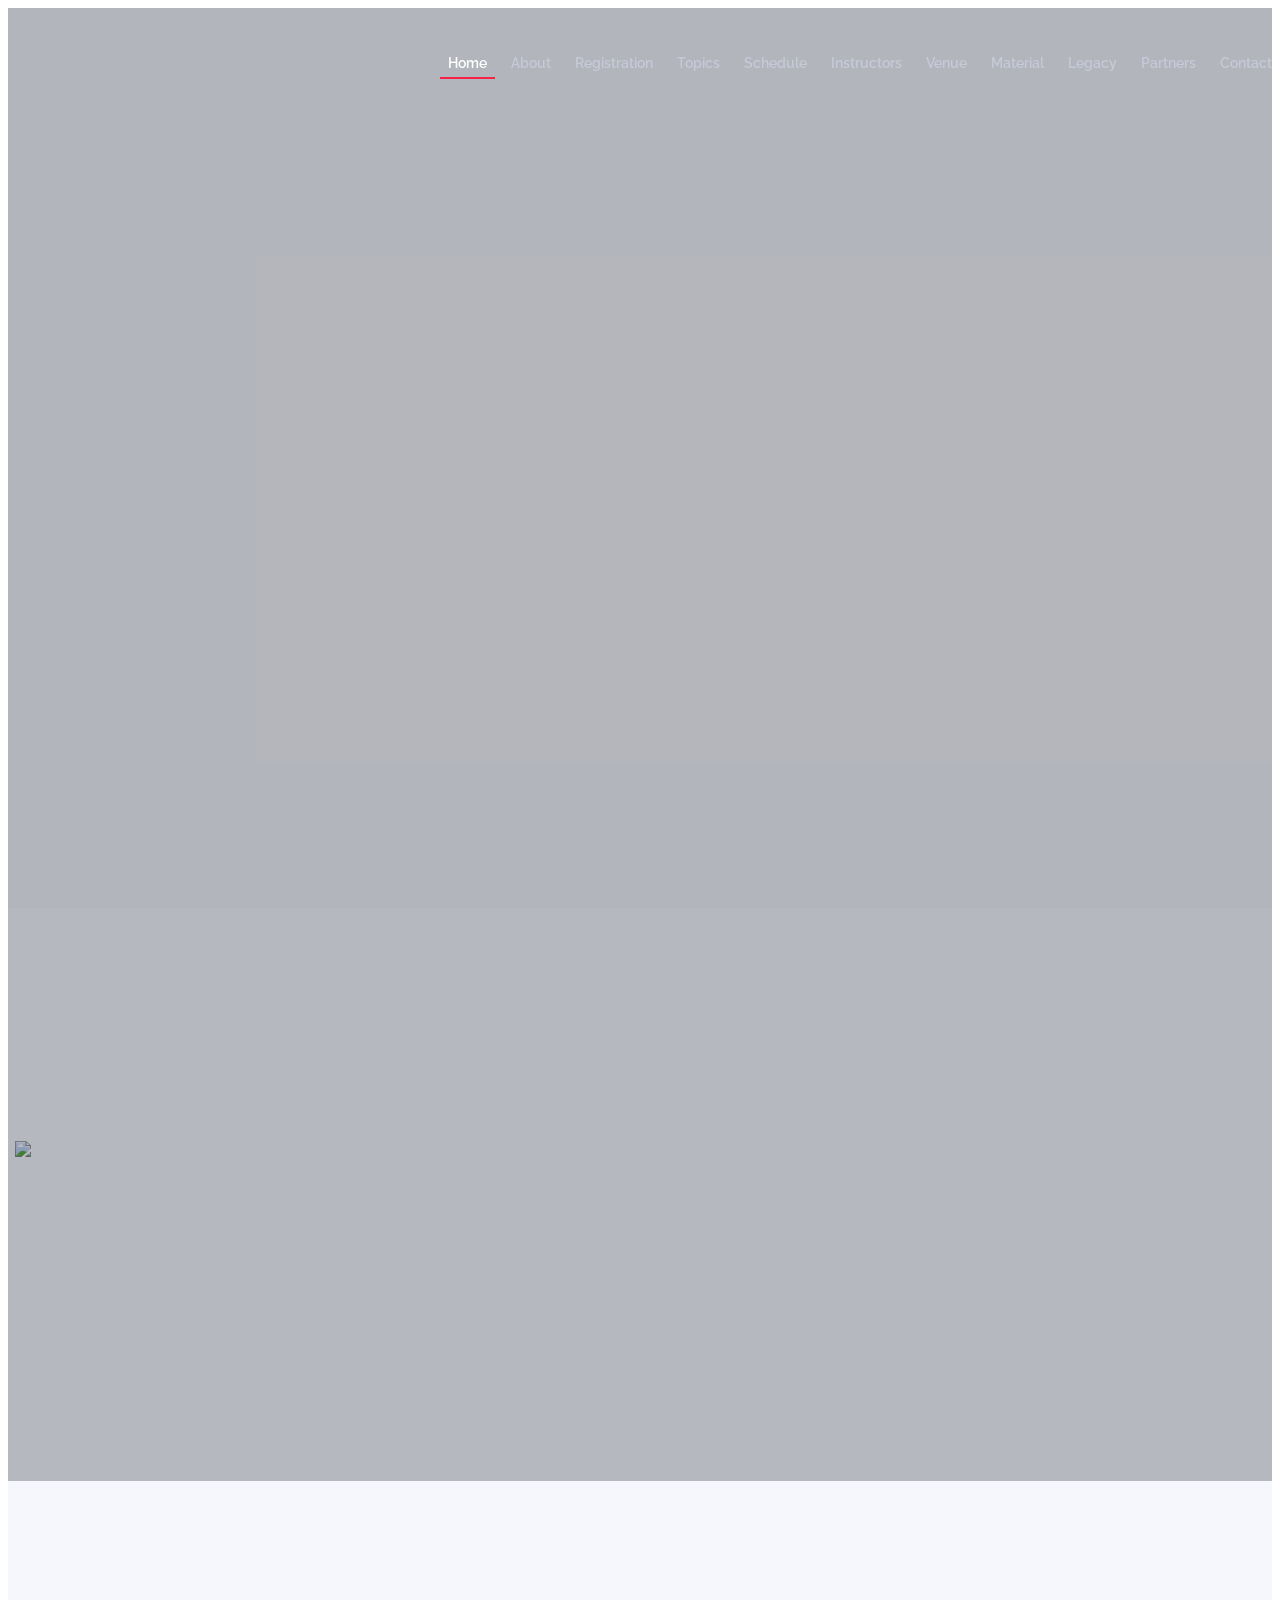
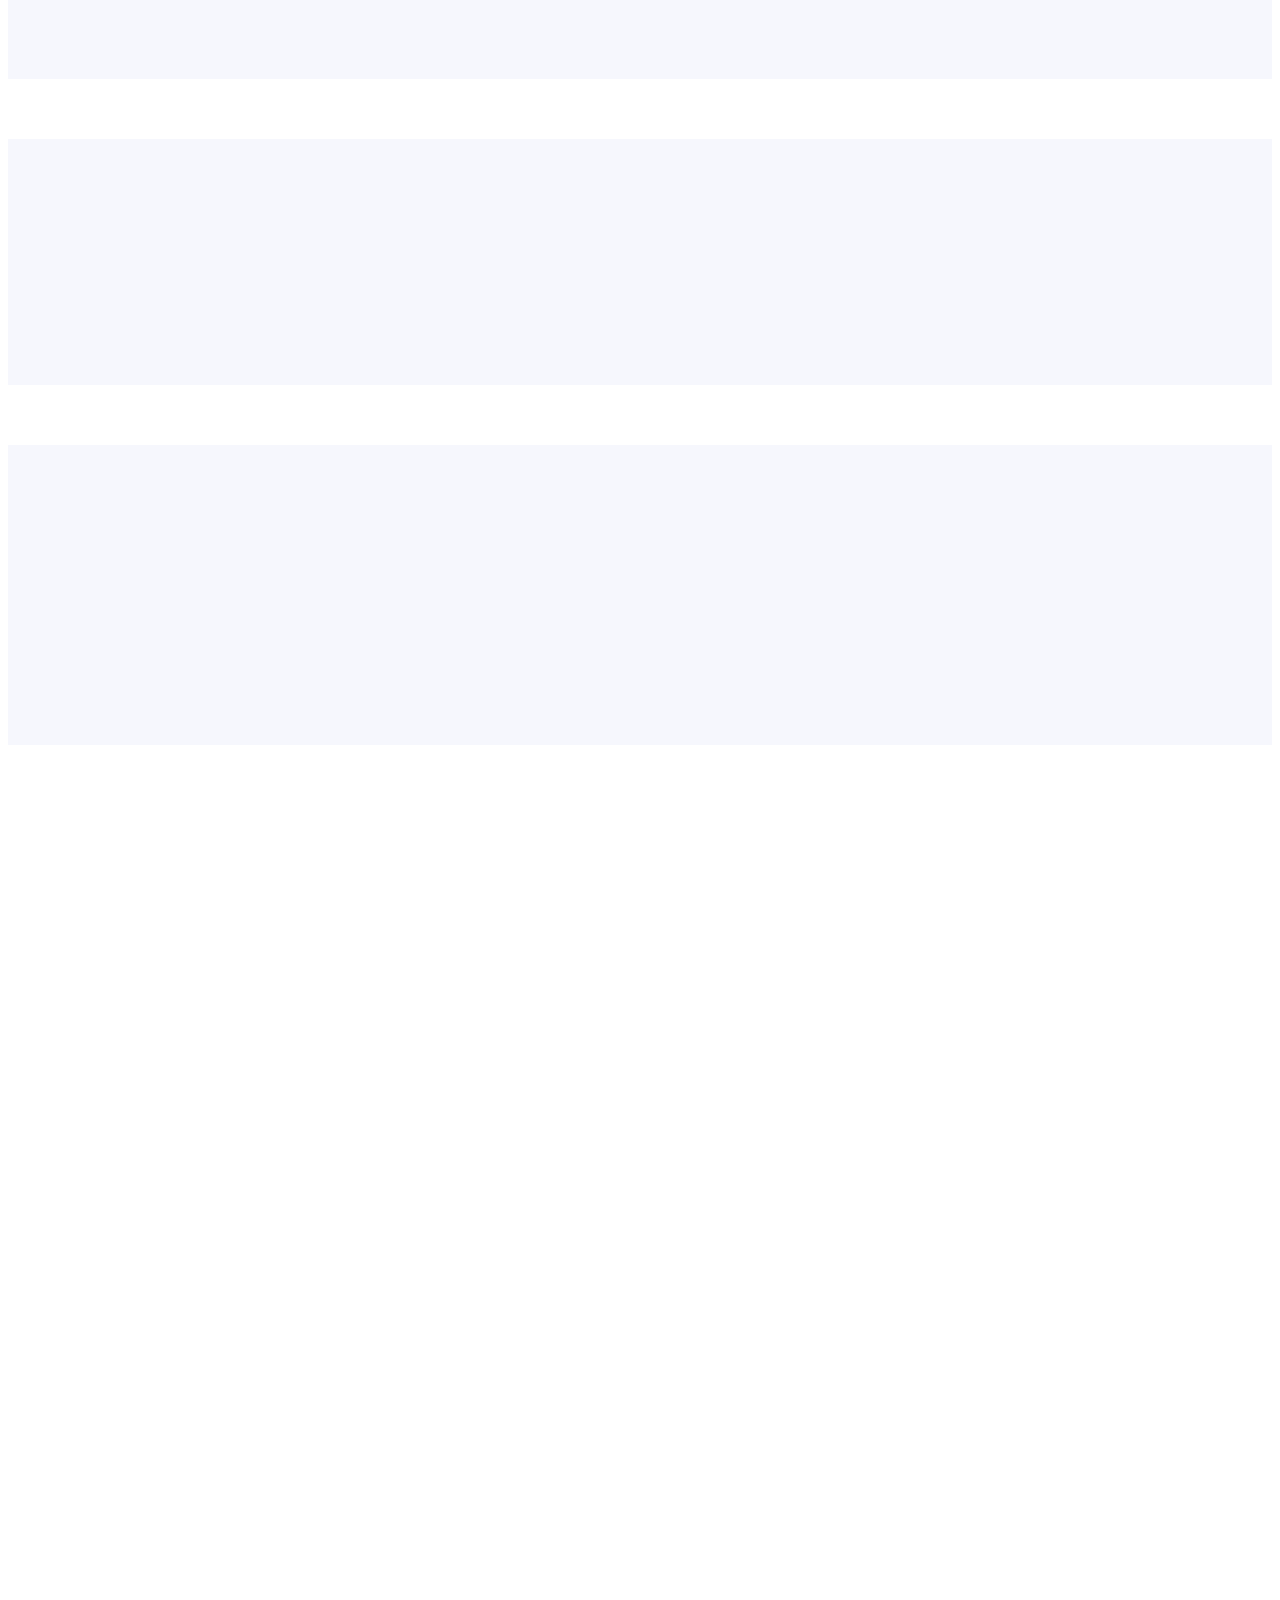
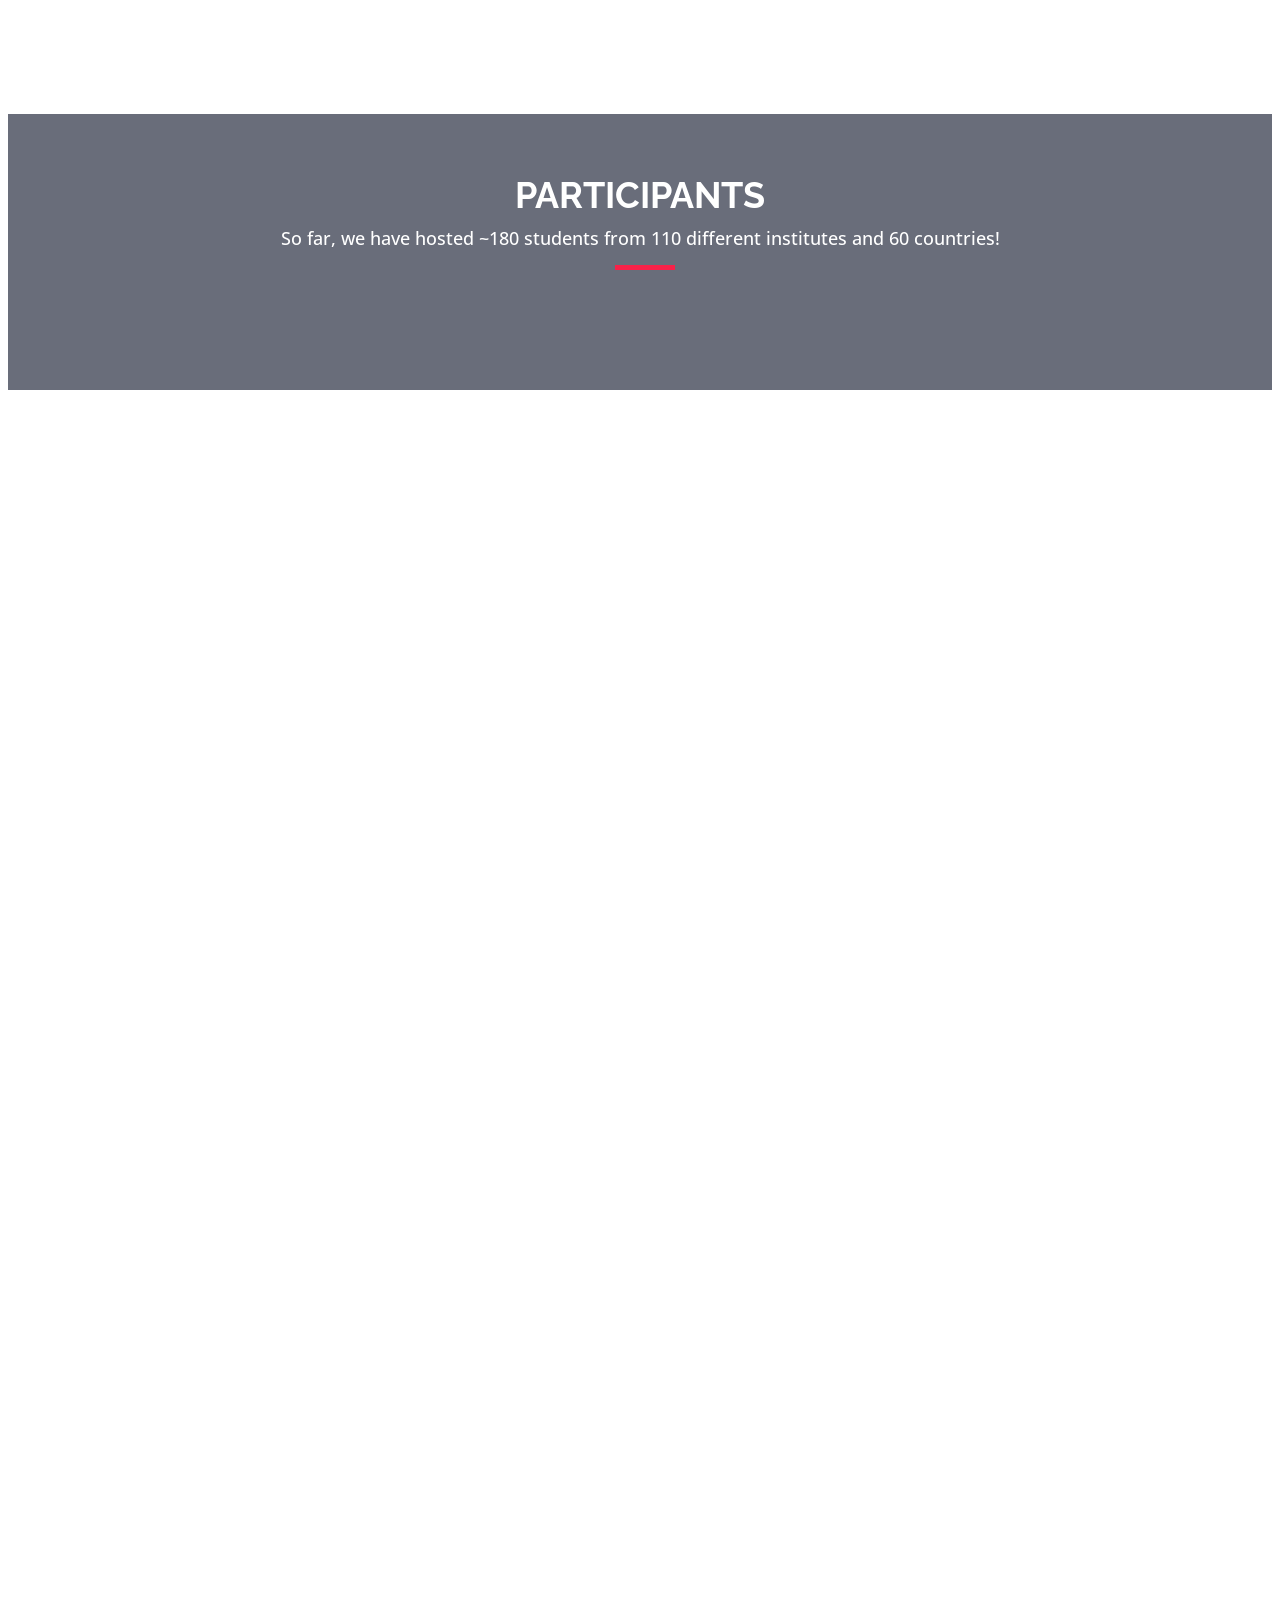
==== commit 3a99cf20: "Merge a6c0479861a08301ae66d4bdd35e815e8da0c6ca into 7ea00a84ecfb68b2568f953e84fe8c80333bdcff" ====
--- a/index.html
+++ b/index.html
@@ -161,9 +161,9 @@
           -->
           <p>
              To register please fill in this
-             <a href="https://docs.google.com/forms/d/e/1FAIpQLSfZrm_RsScuq1ABNCog7cENVNBjPLCwFO5qLWBTwNr6u3QcCw/viewform?usp=dialog" target=_blank>FORM</a>.
-             <br>             
-             There are <b>no registration fees</b>. There will be a <b>selection</b> only if we reach more than <b>35 applicants</b>.
+             <a href="https://docs.google.com/forms/d/e/1FAIpQLSfZrm_RsScuq1ABNCog7cENVNBjPLCwFO5qLWBTwNr6u3QcCw/viewform?usp=dialog" target=_blank>form</a>.
+             <br>
+	     There are <b>no registration fees</b>. Registration is open to all levels - <b>undergrad, MSc and PhD students, postdocs, and faculty</b>. There will be a <b>selection</b> only if we reach more than <b>35 applicants</b> and priority will be given to students.
              <br>
              <!--          
              <br>
@@ -254,7 +254,6 @@
           <p>
             Classical & Bayesian Statistics<br>
             Deep Learning<br>            
-            Gaussian Processes<br>
             Markov Chain Monte Carlo<br>
             Simulation Based Inference<br>
             Machine Learning Practices<br>
@@ -270,14 +269,15 @@
     <section id="schedule" class="section-with-bg">
       <div class="container wow fadeInUp">
         <div class="section-header">
-          <h2>School Schedule</h2>
-          <p>
+          <h2>School Schedule</h2>
+	  <p>
+	    You can find the schedule <a href="schedule/astrostat_schedule_NY.html" target=_blank>here</a>.<br>
+	    Information on the specific times for the lectures, coffee breaks, and lunch, will follow in due time.
+	  </p>
             <!--
             Please consult the
             <a href="http://astro.physics.uoc.gr/Conferences/Astrostatistics_School_Crete_2025/schedule/AstroStatistics_Crete_Schedule_2025.pdf" target=_blank>School Schedule</a>
             -->
-            To be disclosed.
-          </p>
         </div>
       </div>
     </section>
@@ -304,7 +304,7 @@
               <img src="assets/images/instructors/Maravelias.png" alt="Speaker 4" class="img-fluid" height="250" width="250">
               <div class="details">
                 <h3><a href="https://maravelias.info" target=_blank>Dr. Grigoris Maravelias</a></h3>
-                <p>PeriAstron & FORTH</p>
+                <p>PeriAstron</p>
                 <div class="social">
                   <p>
                      | Researcher in the field of massive stars |
@@ -352,7 +352,7 @@
             <div class="speaker">
               <img src="assets/images/instructors/Vernardos.png" alt="Speaker 6" class="img-fluid" height="250" width="250">
               <div class="details">
-                <h3><a href="https://www.lehman.edu/academics/natural-social-sciences/physics-astronomy/Georgios-Vernardos/" target=_blank>Giorgos Vernardos</a></h3>
+                <h3><a href="https://www.lehman.edu/academics/natural-social-sciences/physics-astronomy/Georgios-Vernardos/" target=_blank>Dr. Giorgos Vernardos</a></h3>
                 <p>Lehman College, City University of NY & AMNH</p>
                 <div class="social">
                   <p>
@@ -416,7 +416,6 @@
           </div>
         </div>
         
-        <p style="color: grey; text-align: center;"><i>Have you attended previous editions of the School? Would you like to be a TA? Contact us!</i></p>
     </section>
     
     <!--==========================
@@ -430,7 +429,7 @@
           <h2>School Venue</h2>
           <p>
              The school is hosted by the CUNY Graduate Center, which will
-             provide the computational facilities required by the classes.
+             provide all the facilities required by the classes.
           </p>
         </div>
 
@@ -625,39 +624,51 @@
           --->
 
           <div class="col-lg-4 col-md-4 col-xs-6">
+	    <a href="https://astrostat.academy/" target="blank_">
             <div class="supporter-logo">
               <img src="assets/images/sponsors/logo_b_text_lowres.png" class="img-fluid" alt="AstroStat Academy logo">
             </div>
+	    </a>
           </div>
 
           <div class="col-lg-4 col-md-4 col-xs-6">
+	    <a href="https://cunyastro.org/" target="blank_">
             <div class="supporter-logo">
               <img src="assets/images/sponsors/logo_CUNY_astro.png" class="img-fluid" alt="CUNY Astro logo">
             </div>
+	    </a>
           </div>
 
           <div class="col-lg-4 col-md-4 col-xs-6">
+	    <a href="https://www.gc.cuny.edu/astrophysics" target="blank_">
             <div class="supporter-logo">
               <img src="assets/images/sponsors/logo_graduate_center.png" class="img-fluid" alt="Graduate Center logo">
             </div>
-          </div>
-
-          <div class="col-lg-4 col-md-4 col-xs-6">
+	    </a>
+          </div>
+
+          <div class="col-lg-4 col-md-4 col-xs-6">
+	    <a href="https://periastron.gr/en/" target="blank_">
             <div class="supporter-logo">
               <img src="assets/images/sponsors/logo_Periastron.png" class="img-fluid" alt="Periastron logo">
             </div>
+	    </a>
           </div>
 
           <div class="col-lg-4 col-md-4 col-xs-6">
+	    <a href="https://spl.ics.forth.gr/titan" target="blank_">
             <div class="supporter-logo">
               <img src="assets/images/sponsors/logo_Titan.png" class="img-fluid" alt="Titan logo">
             </div>
+	    </a>
           </div>
 
           <div class="col-lg-4 col-md-4 col-xs-6">
+	    <a href="https://www.universidata.it/" target="blank_">
             <div class="supporter-logo">
-              <img src="assets/images/sponsors/logo%20UniversiData_ver_black.png" class="img-fluid" alt="UniversiData logo">
-            </div>
+              <img src="assets/images/sponsors/logo%20UniversiData_ver_black.png" class="img-fluid" alt="UniversiData logo">
+            </div>
+	    </a>
           </div>
 
         </div>
@@ -679,14 +690,33 @@
           </tr>
 
           <tr>
-            <td><a href="https://www.lehman.edu/directory/Physics-and-Astronomy/Vernardos-Georgios.php" target=_blank>Giorgos Vernardos</a>, <i>Prof.</i></td>
-            <td>CUNY Graduate Center</td>
+            <td><a href="https://www.lehman.edu/directory/Physics-and-Astronomy/Vernardos-Georgios.php" target=_blank>Giorgos Vernardos</a>, <i>Dr.</i></td>
+            <td>Lehman College, AMNH, CUNY Graduate Center</td>
             <td> georgios.vernardos (at) lehman.cuny.edu</td>
+          </tr>
+          <tr>
+            <td><a href="https://www.lehman.edu/directory/Physics-and-Astronomy/Vernardos-Georgios.php" target=_blank>Paolo Bonfini</a>, <i>Dr.</i></td>
+            <td>TBD</td>
+            <td> TBD</td>
+          </tr>
+          <tr>
+            <td><a href="https://www.lehman.edu/directory/Physics-and-Astronomy/Vernardos-Georgios.php" target=_blank>Konstantinos Kovlakas</a>, <i>Dr.</i></td>
+            <td>TBD</td>
+            <td> kovlakas (at) ice.csic.es</td>
+          </tr>
+          <tr>
+            <td><a href="https://www.lehman.edu/directory/Physics-and-Astronomy/Vernardos-Georgios.php" target=_blank>Grigoris Maravelias</a>, <i>Dr.</i></td>
+            <td>TBD</td>
+            <td> TBD</td>
+          </tr>
+          <tr>
+            <td><a href="https://andreastersenov.github.io/" target=_blank>Andreas Tersenov</a></td>
+            <td>FORTH (IA & ICS), CEA Paris-Saclay </td>
+            <td> atersenov (at) physics.uoc.gr</td>
           </tr>
         
         </table>
 
-        <td><p style="color: grey; text-align: center;"><i>More TBA</i></p></td>
 
       </div>
 
--- a/css/style.css
+++ b/css/style.css
@@ -1070,21 +1070,34 @@
 
 #legacy .ack-quote {
   position: relative;
-  margin: 0 30px 24px 30px;
-  padding: 44px 24px 24px 24px;
+  /*margin: 0 30px 24px 30px;*/
+  margin: 0px auto 24px auto;
+  padding: 24px 24px 24px 24px;
   background: #eaedf2;
   border-radius: 12px;
   color: #4a5874;
   font-style: italic;
   font-size: inherit;
   line-height: 1.5;
+  width: fit-content;
 }
 
 #legacy .ack-quote::before {
   content: "\201C";
   position: absolute;
-  top: 8px;
+  top: -12px;
   left: 14px;
+  color: #c0c7d6;
+  font-size: 48px;
+  line-height: 1.5;
+  font-style: normal;
+}
+
+#legacy .ack-quote::after {
+  content: "\201E";
+  position: absolute;
+  bottom: 8px;
+  right: 14px;
   color: #c0c7d6;
   font-size: 48px;
   line-height: 1;
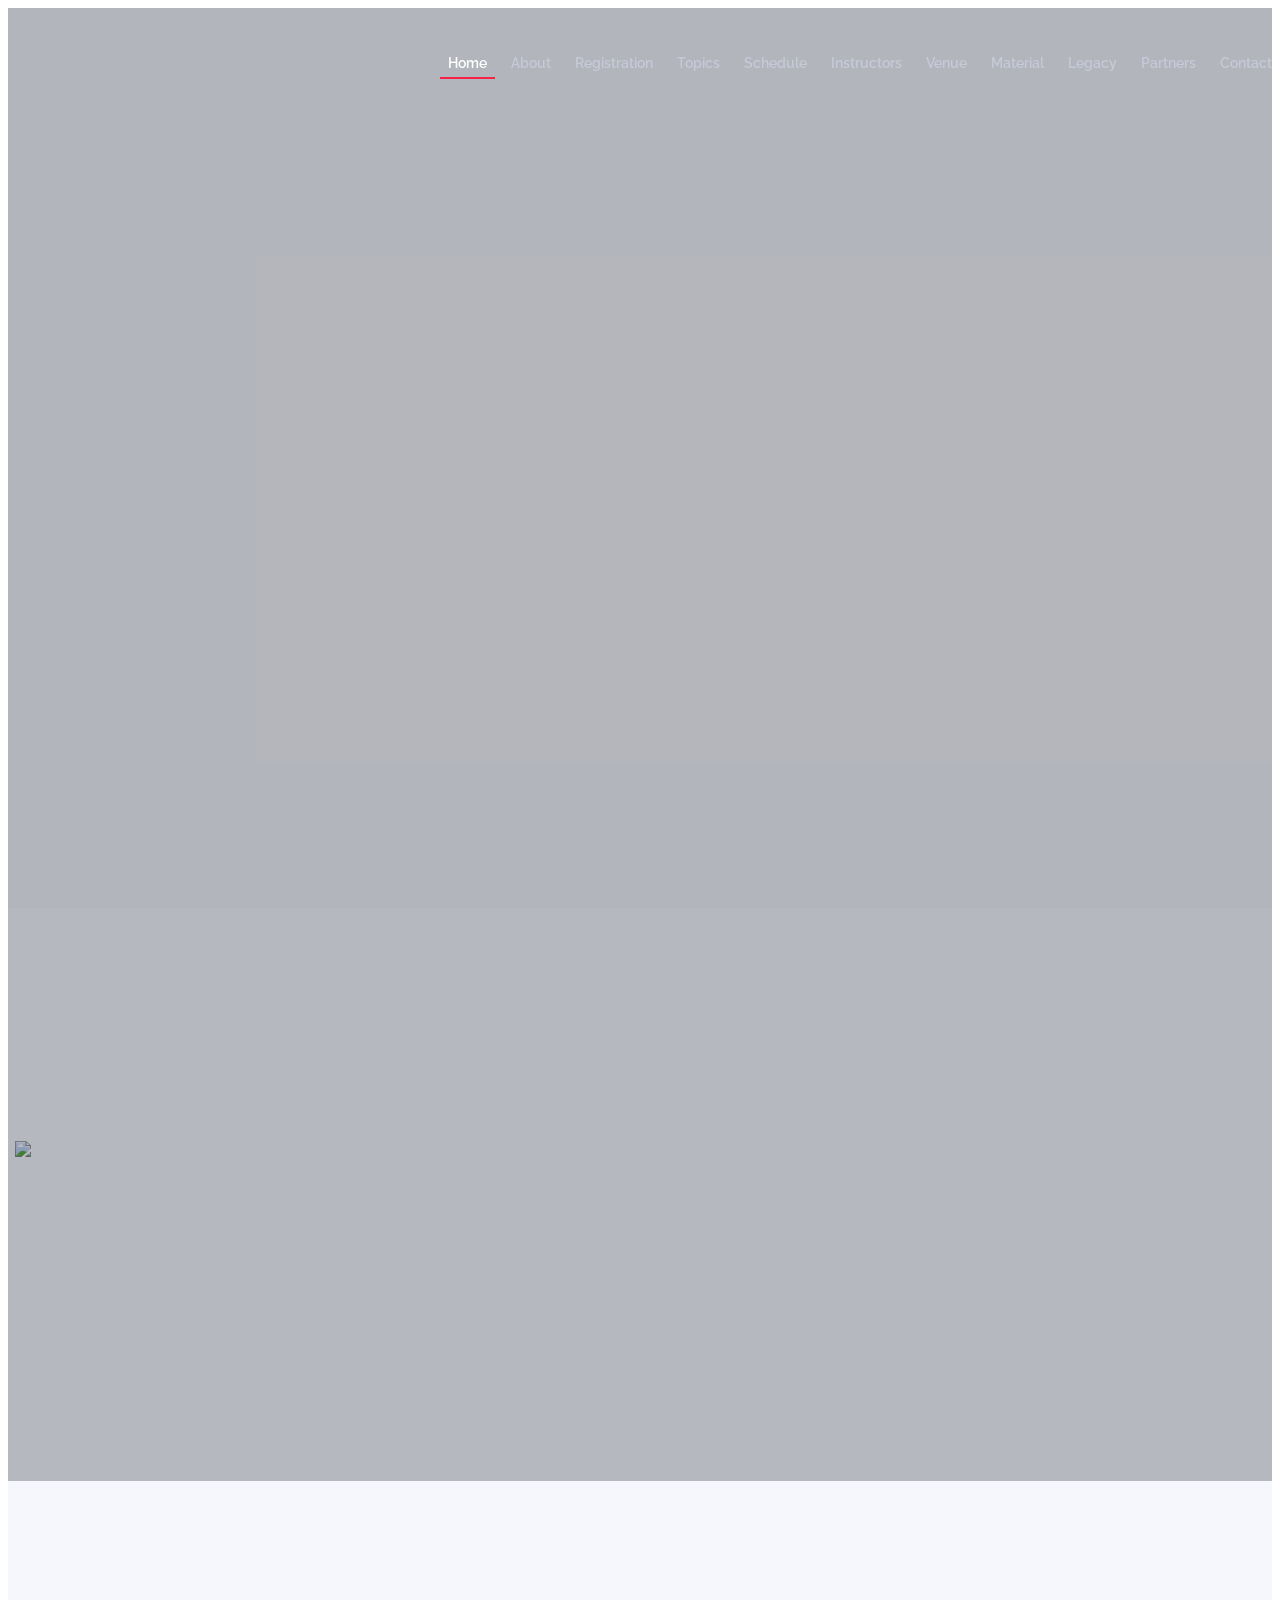
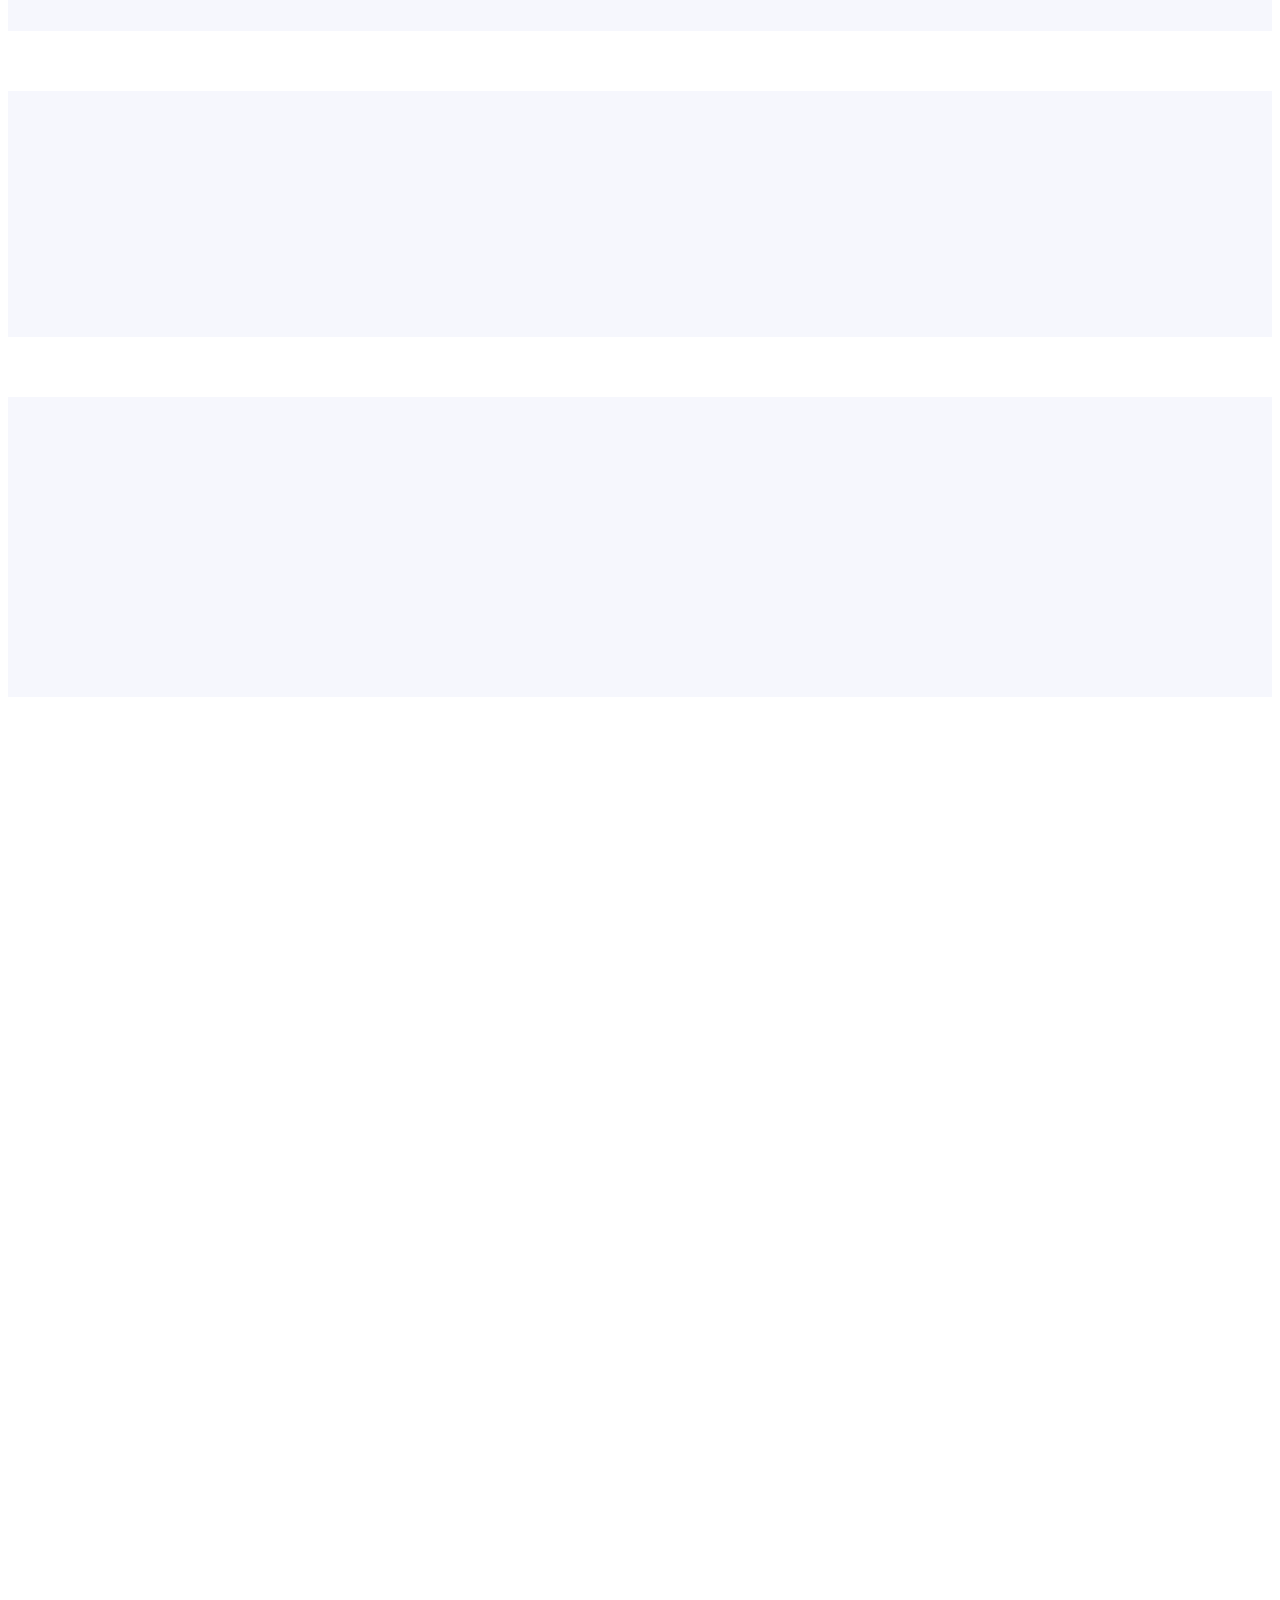
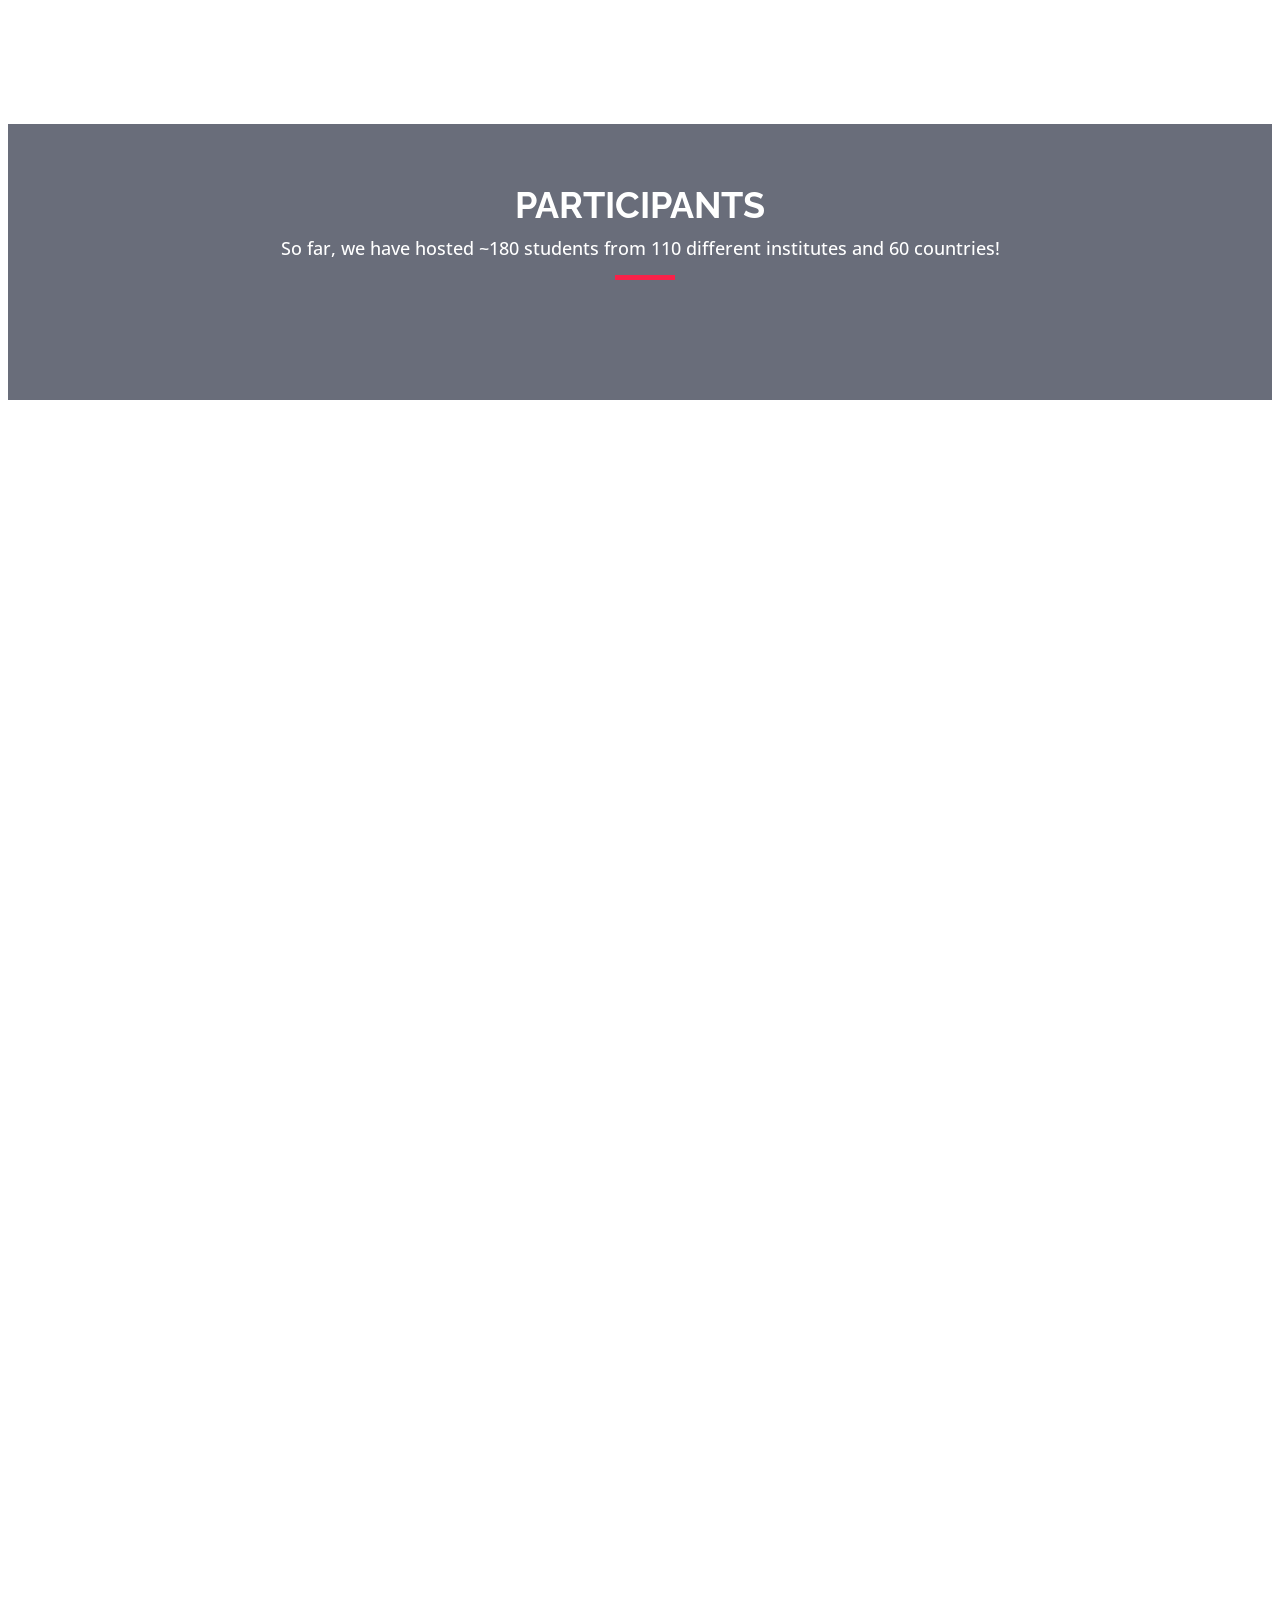
==== commit 8624db90: "updating registration text and TA list" ====
--- a/index.html
+++ b/index.html
@@ -160,17 +160,20 @@
           </p>
           -->
           <p>
+            <!--
              To register please fill in this
              <a href="https://docs.google.com/forms/d/e/1FAIpQLSfZrm_RsScuq1ABNCog7cENVNBjPLCwFO5qLWBTwNr6u3QcCw/viewform?usp=dialog" target=_blank>form</a>.
-             <br>
-	     There are <b>no registration fees</b>. Registration is open to all levels - <b>undergrad, MSc and PhD students, postdocs, and faculty</b>. There will be a <b>selection</b> only if we reach more than <b>35 applicants</b> and priority will be given to students.
+             <br>
+             
+	     There are <b>no registration fees</b>. Registration is open to all levels - <b>undergrad, MSc and PhD students, postdocs, and faculty</b>. There will be a <b>selection</b> only if we reach more than <b>35 applicants</b> and priority will be given to students.
+	       -->
              <br>
              <!--          
              <br>
              Registration opens: 10 February 2025.
-             <br>
-             -->          
-             Registration closes: 15 May 2026 
+             <br>   
+             -->       
+             Registration closed: 15 May 2026 
              <br>
           </p>
           <!--          
@@ -269,11 +272,11 @@
     <section id="schedule" class="section-with-bg">
       <div class="container wow fadeInUp">
         <div class="section-header">
-          <h2>School Schedule</h2>
-	  <p>
-	    You can find the schedule <a href="schedule/astrostat_schedule_NY.html" target=_blank>here</a>.<br>
-	    Information on the specific times for the lectures, coffee breaks, and lunch, will follow in due time.
-	  </p>
+          <h2>School Schedule</h2>
+	  <p>
+	    You can find the schedule <a href="schedule/astrostat_schedule_NY.html" target=_blank>here</a>.<br>
+	    Information on the specific times for the lectures, coffee breaks, and lunch, will follow in due time.
+	  </p>
             <!--
             Please consult the
             <a href="http://astro.physics.uoc.gr/Conferences/Astrostatistics_School_Crete_2025/schedule/AstroStatistics_Crete_Schedule_2025.pdf" target=_blank>School Schedule</a>
@@ -378,10 +381,10 @@
           <div class="type">
             <h2>Teaching Assistants</h2>
             <br>
+            <!--
+            <p style="color: grey; text-align: center;"><i>To be announced.</i></p>
+            -->
             
-            <p style="color: grey; text-align: center;"><i>To be announced.</i></p>
-            
-            <!--
             <style>
               .custom-table {
                 border-collapse: separate;
@@ -391,27 +394,21 @@
 
             <table class="custom-table">
               <tr>
-                <th>Person</th>
-                <th>Academic status</th>
-                <th>Institute</th>
+                <th>Aaron Angress</th>
+                <th>PhD Candidate</th>
+                <th>CUNY</th>
               </tr>
               <tr>
-                <td><a href="https://www.ia.forth.gr/people/Daoutis" target=_blank>Charalampos Daoutis</a></td>
+                <td>Owen Henry</td>
                 <td>PhD candidate</td>
-                <td>Institute of Astrophysics - FORTH</td>
+                <td>CUNY</td>
               </tr>
               <tr>
-                <td><a href="https://www.ia.forth.gr/people/Kumar" target=_blank>Avinash Kumar</a></td>
-                <td>PhD candidate</td>
-                <td>Institute of Astrophysics - FORTH</td>
+                <td>Nicolas Posner</td>
+                <td>MSc Candidate</td>
+                <td>CUNY</td>
               </tr>
-              <tr>
-                <td><a href="https://www.ia.forth.gr/people/Lahiry" target=_blank>Arnab Lahiry</a></td>
-                <td>PhD candidate</td>
-                <td>Institute of Astrophysics - FORTH</td>
-              </tr>                       
             </table>
-            -->
 
           </div>
         </div>
@@ -448,7 +445,7 @@
           </div>
         </div>
 
-	<br>
+	<br>
 	<div class="section-header">
           <h2> Code of Conduct </h2>
           <p>
@@ -456,12 +453,12 @@
             <a href="assets/docs/code-of-conduct.pdf" target=_blank>here</a>.
         </p>
         </div>
-      </div>
+      </div>
 	
     </section>
     
-
-    
+
+    
     <!--==========================
       Material Section
     ============================-->
@@ -472,7 +469,7 @@
         <div class="section-header">
           <h2>Material</h2>
 
-          <p>As per AstroStat Academy's open access policy, all lectures will be made <strong>freely and publicly available</strong> on our <a href="" target=_blank><i class="fa fa-github"></i> GitHub</a>, for everyone.</p>          
+          <p>As per AstroStat Academy's open access policy, all lectures are <strong>freely and publicly available</strong> on our <a href="https://astrostat-academy.github.io/astrostat-school-8/" target=_blank><i class="fa fa-github"></i> GitHub</a>, for everyone.</p>          
 
           <!--
           <p>
@@ -513,51 +510,51 @@
             <div>
               <h2 style="text-align:center"> Other events</h2>
               <table id="other-events-table">
-		<tr>
-		  <td>
-                    <a href="https://astrostat-academy.github.io/website-school-7/" target=_blank>AstroStat School in Rome</a>
-		  </td>
-		  <td>2026</td>
-		</tr>
-		<tr>
-		  <td>
-                    <a href="https://https://www.sharjah.ac.ae/Saasst/astrostat2025" target=_blank>AstroStat School in Sharjah</a>
-		  </td>
-		  <td>2025</td>
-		</tr>
-		<tr>
-		  <td>	    
-                    <a href="https://astro.physics.uoc.gr/Conferences/Astrostatistics_School_Crete_2025" target=_blank>AstroStat School in Crete</a>
-		  </td>
-		  <td>2025</td>
-		</tr>
-		<tr>
-		  <td>
-                    <a href="https://astro.physics.uoc.gr/Conferences/Astrostatistics_School_Crete_2024" target=_blank>AstroStat School in Crete</a>
-		  </td>
-		  <td>2024</td>
-		</tr>
-		<tr>
-		  <td>
-                    <a href="https://astro.physics.uoc.gr/Conferences/Astrostatistics_School_Crete_2023" target=_blank>AstroStat School in Crete</a>
-		  </td>
-		  <td>2023</td>
-		</tr>
-		<tr>
-		  <td>
-                    <a href="https://astro.physics.uoc.gr/Conferences/Astrostatistics_School_Crete_2022" target=_blank>AstroStat School in Crete</a>
-		  </td>
-		  <td>2022</td>
-		</tr>
-		<tr>
-		  <td>
-                    <a href="https://astro.physics.uoc.gr/Conferences/Astrostatistics_School_Crete_2019" target=_blank>AstroStat School in Crete</a>
-		  </td>
-		  <td>2019</td>
-		</tr>
-	      </table>
+		<tr>
+		  <td>
+                    <a href="https://astrostat-academy.github.io/website-school-7/" target=_blank>AstroStat School in Rome</a>
+		  </td>
+		  <td>2026</td>
+		</tr>
+		<tr>
+		  <td>
+                    <a href="https://https://www.sharjah.ac.ae/Saasst/astrostat2025" target=_blank>AstroStat School in Sharjah</a>
+		  </td>
+		  <td>2025</td>
+		</tr>
+		<tr>
+		  <td>	    
+                    <a href="https://astro.physics.uoc.gr/Conferences/Astrostatistics_School_Crete_2025" target=_blank>AstroStat School in Crete</a>
+		  </td>
+		  <td>2025</td>
+		</tr>
+		<tr>
+		  <td>
+                    <a href="https://astro.physics.uoc.gr/Conferences/Astrostatistics_School_Crete_2024" target=_blank>AstroStat School in Crete</a>
+		  </td>
+		  <td>2024</td>
+		</tr>
+		<tr>
+		  <td>
+                    <a href="https://astro.physics.uoc.gr/Conferences/Astrostatistics_School_Crete_2023" target=_blank>AstroStat School in Crete</a>
+		  </td>
+		  <td>2023</td>
+		</tr>
+		<tr>
+		  <td>
+                    <a href="https://astro.physics.uoc.gr/Conferences/Astrostatistics_School_Crete_2022" target=_blank>AstroStat School in Crete</a>
+		  </td>
+		  <td>2022</td>
+		</tr>
+		<tr>
+		  <td>
+                    <a href="https://astro.physics.uoc.gr/Conferences/Astrostatistics_School_Crete_2019" target=_blank>AstroStat School in Crete</a>
+		  </td>
+		  <td>2019</td>
+		</tr>
+	      </table>
               <br>
-
+
             </div>
           </div>
         </div>
@@ -568,13 +565,13 @@
 
         If you have participated in any of the editions of the AstroStat School
         (or if you have independently come across the material), and you believe
-        it has made a direct and significant contribution to your work, please
-        reward us by adding this acknowledgement to your manuscript:
-        <br><br>
-
-        <blockquote class="ack-quote">
-          We wish to thank the AstroStat Academy for providing training on the analysis methods adopted in this work.
-        </blockquote>
+        it has made a direct and significant contribution to your work, please
+        reward us by adding this acknowledgement to your manuscript:
+        <br><br>
+
+        <blockquote class="ack-quote">
+          We wish to thank the AstroStat Academy for providing training on the analysis methods adopted in this work.
+        </blockquote>
 
         ... and become a member of the AstroStat Academy's
         <a href="https://ui.adsabs.harvard.edu/search/fq=%7B!type%3Daqp%20v%3D%24fq_database%7D&fq_database=(database%3Aastronomy%20OR%20database%3Aphysics)&q=full%3A%22Summer%20School%20for%20Astrostatistics%20in%20Crete%22&sort=date%20desc%2C%20bibcode%20desc&p_=0" target=_blank>paper community</a>!
@@ -624,51 +621,51 @@
           --->
 
           <div class="col-lg-4 col-md-4 col-xs-6">
-	    <a href="https://astrostat.academy/" target="blank_">
+	    <a href="https://astrostat.academy/" target="blank_">
             <div class="supporter-logo">
               <img src="assets/images/sponsors/logo_b_text_lowres.png" class="img-fluid" alt="AstroStat Academy logo">
             </div>
-	    </a>
+	    </a>
           </div>
 
           <div class="col-lg-4 col-md-4 col-xs-6">
-	    <a href="https://cunyastro.org/" target="blank_">
+	    <a href="https://cunyastro.org/" target="blank_">
             <div class="supporter-logo">
               <img src="assets/images/sponsors/logo_CUNY_astro.png" class="img-fluid" alt="CUNY Astro logo">
             </div>
-	    </a>
+	    </a>
           </div>
 
           <div class="col-lg-4 col-md-4 col-xs-6">
-	    <a href="https://www.gc.cuny.edu/astrophysics" target="blank_">
+	    <a href="https://www.gc.cuny.edu/astrophysics" target="blank_">
             <div class="supporter-logo">
               <img src="assets/images/sponsors/logo_graduate_center.png" class="img-fluid" alt="Graduate Center logo">
             </div>
-	    </a>
-          </div>
-
-          <div class="col-lg-4 col-md-4 col-xs-6">
-	    <a href="https://periastron.gr/en/" target="blank_">
+	    </a>
+          </div>
+
+          <div class="col-lg-4 col-md-4 col-xs-6">
+	    <a href="https://periastron.gr/en/" target="blank_">
             <div class="supporter-logo">
               <img src="assets/images/sponsors/logo_Periastron.png" class="img-fluid" alt="Periastron logo">
             </div>
-	    </a>
+	    </a>
           </div>
 
           <div class="col-lg-4 col-md-4 col-xs-6">
-	    <a href="https://spl.ics.forth.gr/titan" target="blank_">
+	    <a href="https://spl.ics.forth.gr/titan" target="blank_">
             <div class="supporter-logo">
               <img src="assets/images/sponsors/logo_Titan.png" class="img-fluid" alt="Titan logo">
             </div>
-	    </a>
+	    </a>
           </div>
 
           <div class="col-lg-4 col-md-4 col-xs-6">
-	    <a href="https://www.universidata.it/" target="blank_">
+	    <a href="https://www.universidata.it/" target="blank_">
             <div class="supporter-logo">
-              <img src="assets/images/sponsors/logo%20UniversiData_ver_black.png" class="img-fluid" alt="UniversiData logo">
-            </div>
-	    </a>
+              <img src="assets/images/sponsors/logo%20UniversiData_ver_black.png" class="img-fluid" alt="UniversiData logo">
+            </div>
+	    </a>
           </div>
 
         </div>
@@ -688,26 +685,26 @@
             <th>Institute</th>
             <th>Contact</th>
           </tr>
-
+	  
           <tr>
             <td><a href="https://www.lehman.edu/directory/Physics-and-Astronomy/Vernardos-Georgios.php" target=_blank>Giorgos Vernardos</a>, <i>Dr.</i></td>
             <td>Lehman College, AMNH, CUNY Graduate Center</td>
-            <td> georgios.vernardos (at) lehman.cuny.edu</td>
+	    <td> georgios.vernardos (at) lehman.cuny.edu</td>
           </tr>
           <tr>
-            <td><a href="https://www.lehman.edu/directory/Physics-and-Astronomy/Vernardos-Georgios.php" target=_blank>Paolo Bonfini</a>, <i>Dr.</i></td>
-            <td>TBD</td>
-            <td> TBD</td>
+            <td><a href="https://paolobonfini.wordpress.com/" target=_blank>Paolo Bonfini</a>, <i>Dr.</i></td>
+            <td>Senior Data Scientist, UniversiData Srl</td>
+            <td> paolo.bonfini (at) universidata.it</td>
           </tr>
           <tr>
-            <td><a href="https://www.lehman.edu/directory/Physics-and-Astronomy/Vernardos-Georgios.php" target=_blank>Konstantinos Kovlakas</a>, <i>Dr.</i></td>
-            <td>TBD</td>
+            <td><a href="https://sites.google.com/view/kovlakas/welcome" target=_blank>Konstantinos Kovlakas</a>, <i>Dr.</i></td>
+            <td>Institute of Space Sciences (CSIC, IEEC)</td>
             <td> kovlakas (at) ice.csic.es</td>
           </tr>
           <tr>
-            <td><a href="https://www.lehman.edu/directory/Physics-and-Astronomy/Vernardos-Georgios.php" target=_blank>Grigoris Maravelias</a>, <i>Dr.</i></td>
-            <td>TBD</td>
-            <td> TBD</td>
+            <td><a href="https://maravelias.info/" target=_blank>Grigoris Maravelias</a>, <i>Dr.</i></td>
+            <td>PeriAstron</td>
+            <td> grigoris.maravelias (at) periastron.gr</td>
           </tr>
           <tr>
             <td><a href="https://andreastersenov.github.io/" target=_blank>Andreas Tersenov</a></td>
@@ -751,7 +748,7 @@
             <div class="contact-phone">
               <i class="ion-ios-telephone-outline"></i>
               <h3>Phone Number</h3>
-              <p><a href="tel:+1 718-960-8541">+1 718-960-8541</a></p>
+              <p><a href="tel:+1 718-960-8541">+1 212-817-8212</a></p>
             </div>
           </div>
 
@@ -788,6 +785,7 @@
   <script src="contactform/contactform.js"></script>
 
   <!-- Template Main Javascript File -->
+
   <script src="js/main.js"></script>
 </body>
 
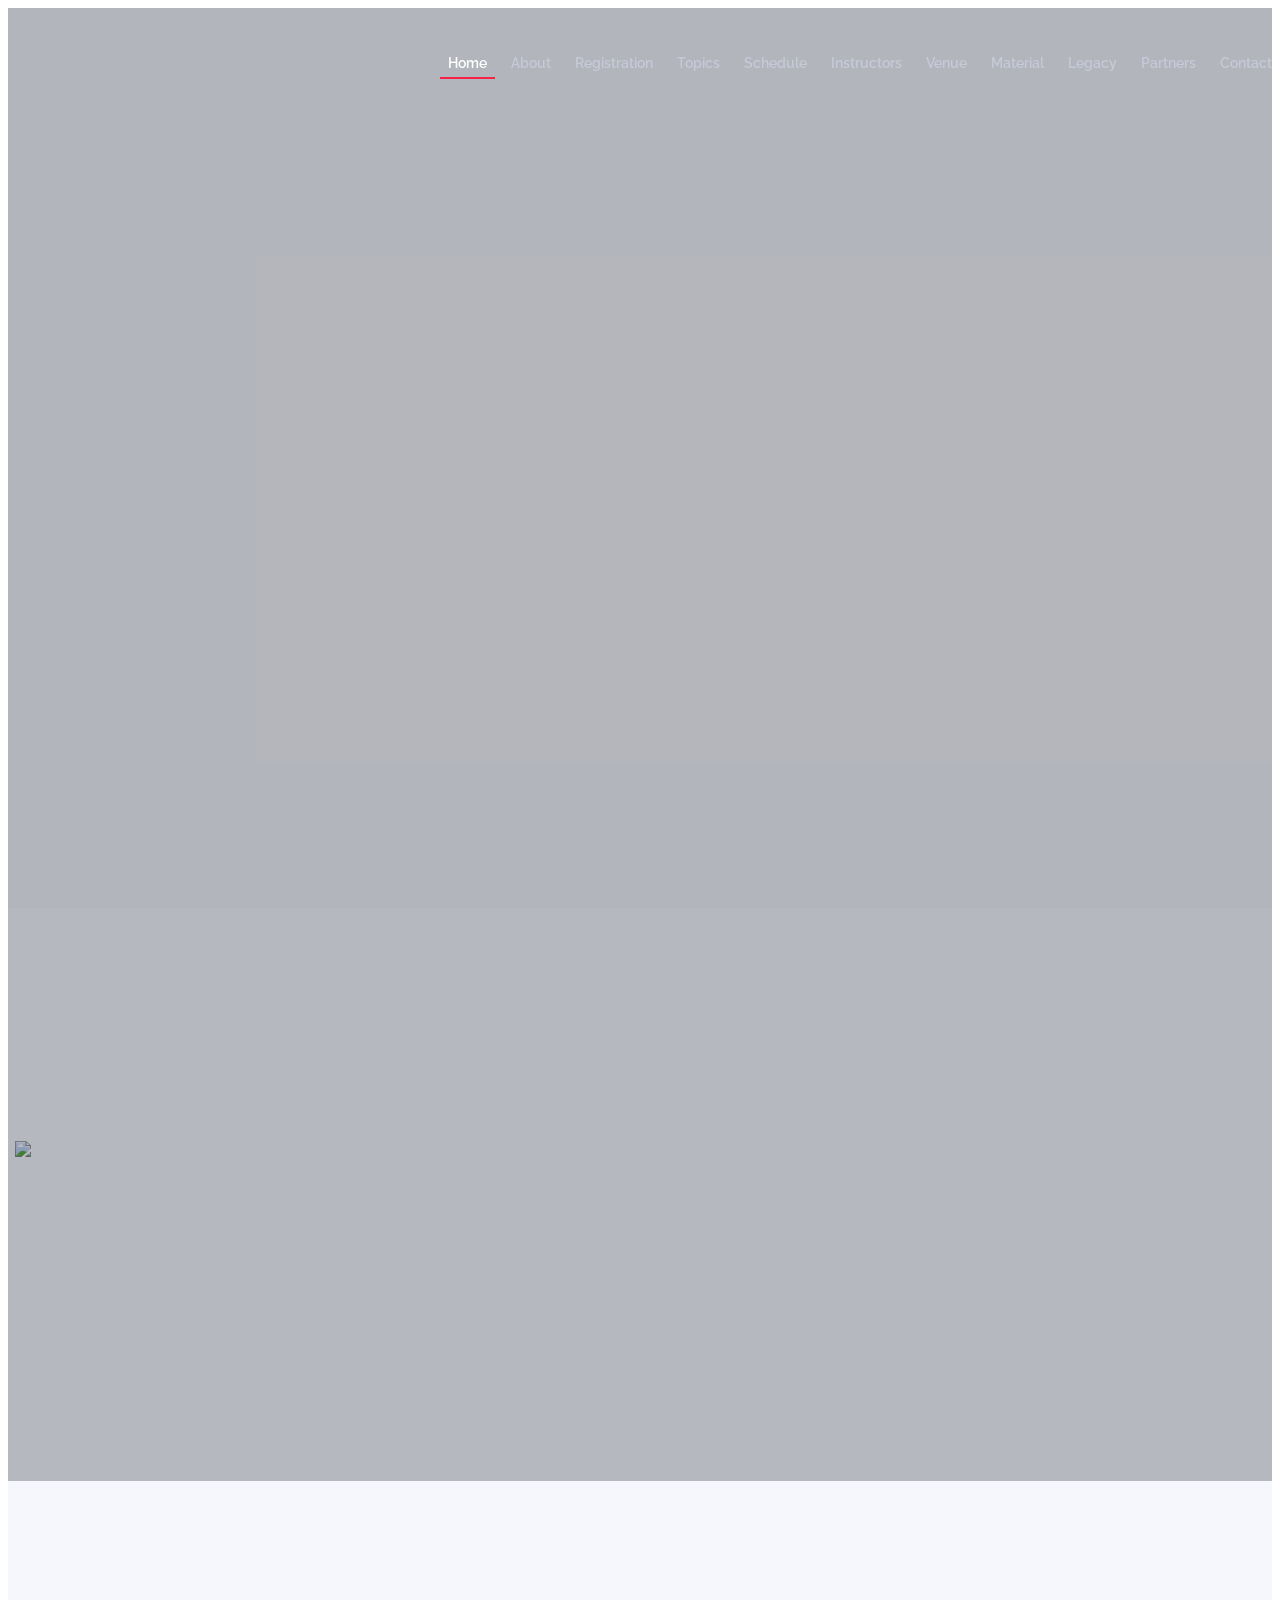
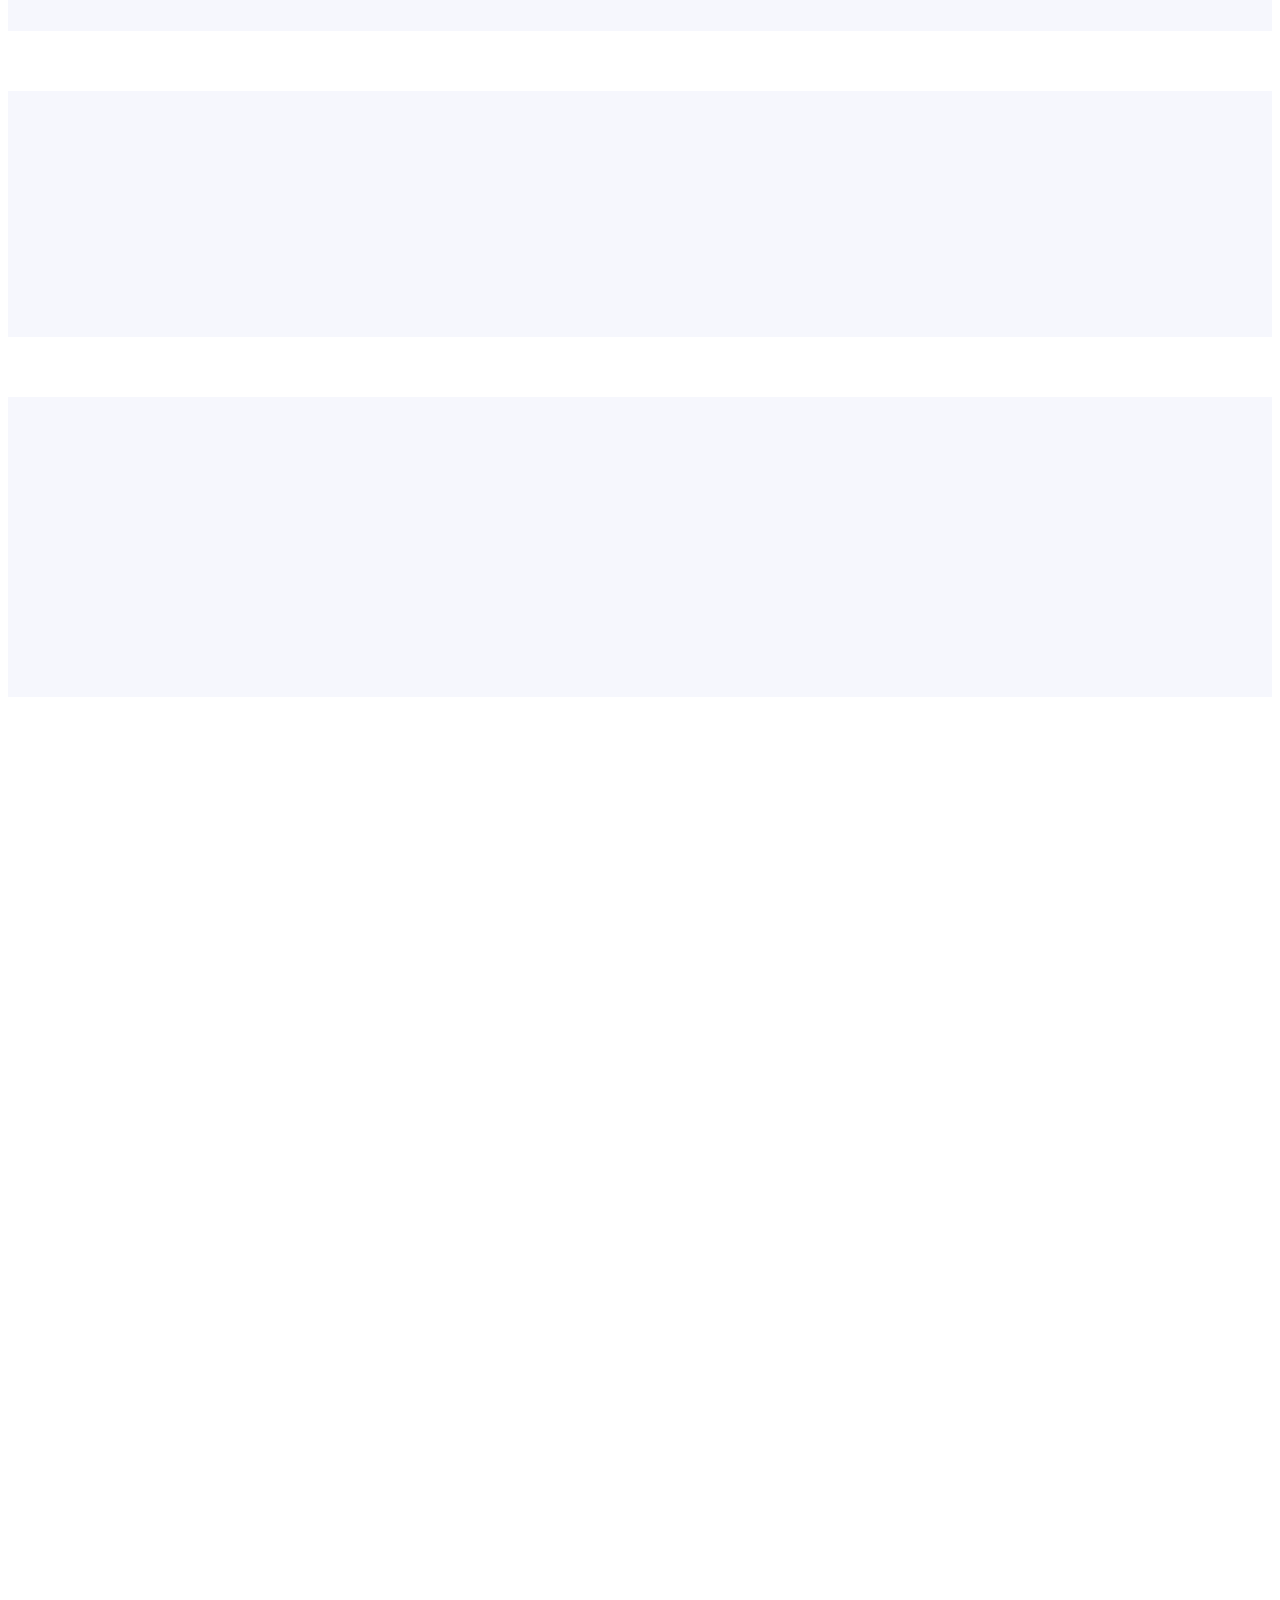
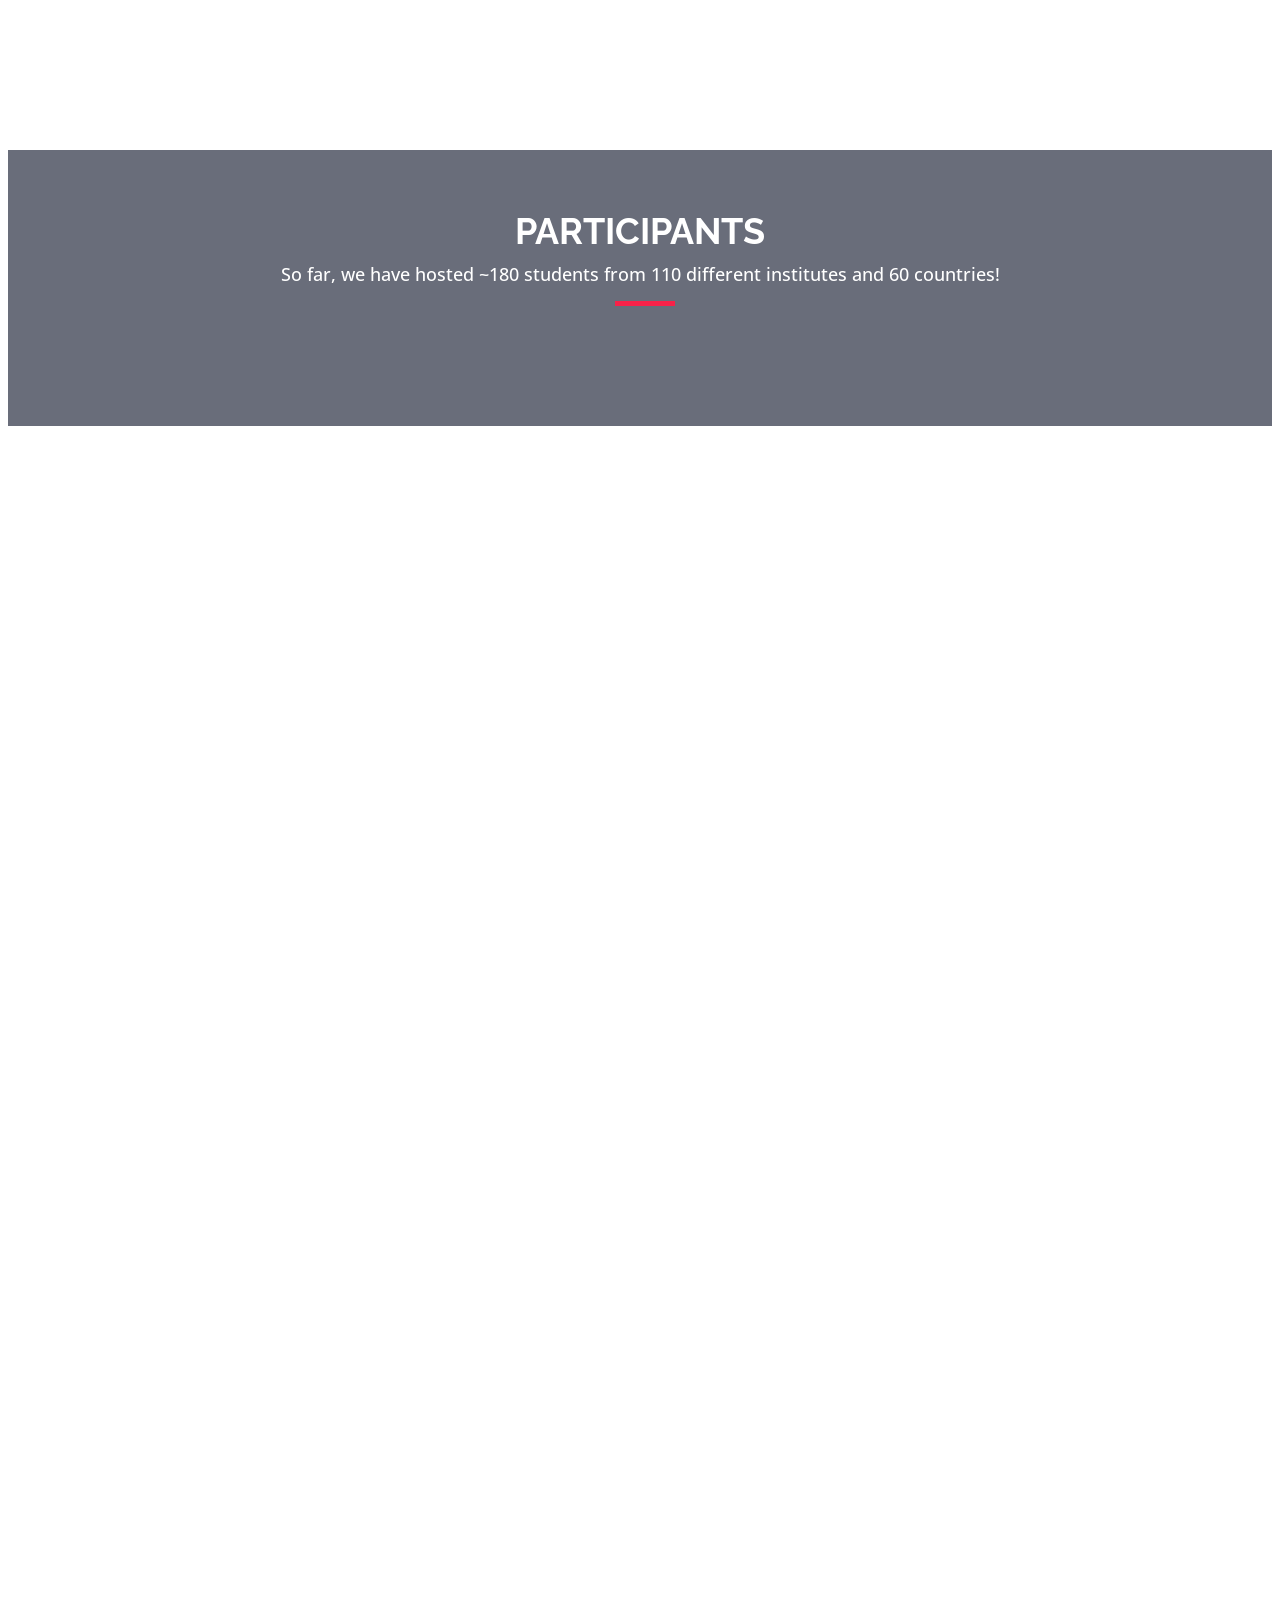
==== commit cf0e3808: "correcting table for TAs" ====
--- a/index.html
+++ b/index.html
@@ -393,6 +393,11 @@
             </style>
 
             <table class="custom-table">
+              <tr>
+                <th>Person</th>
+                <th>Academic status</th>
+                <th>Institute</th>
+              </tr>
               <tr>
                 <th>Aaron Angress</th>
                 <th>PhD Candidate</th>
